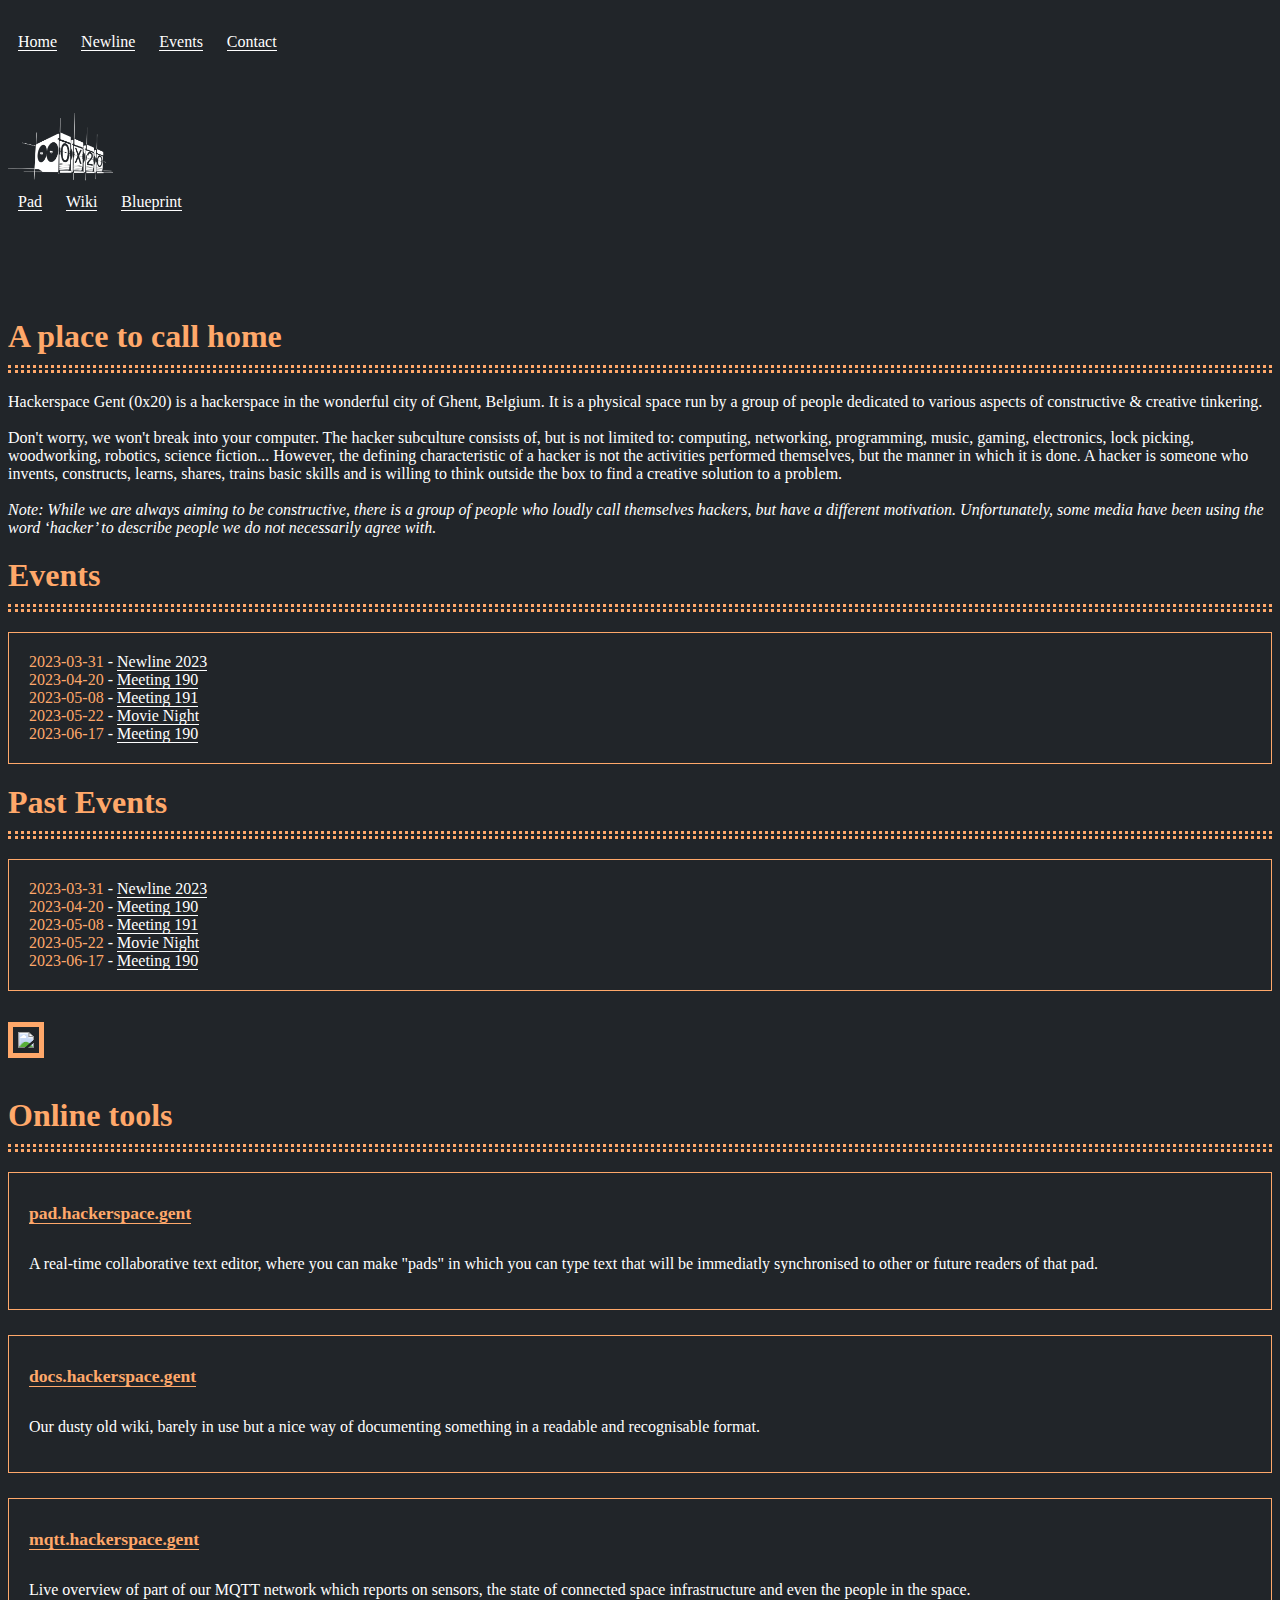
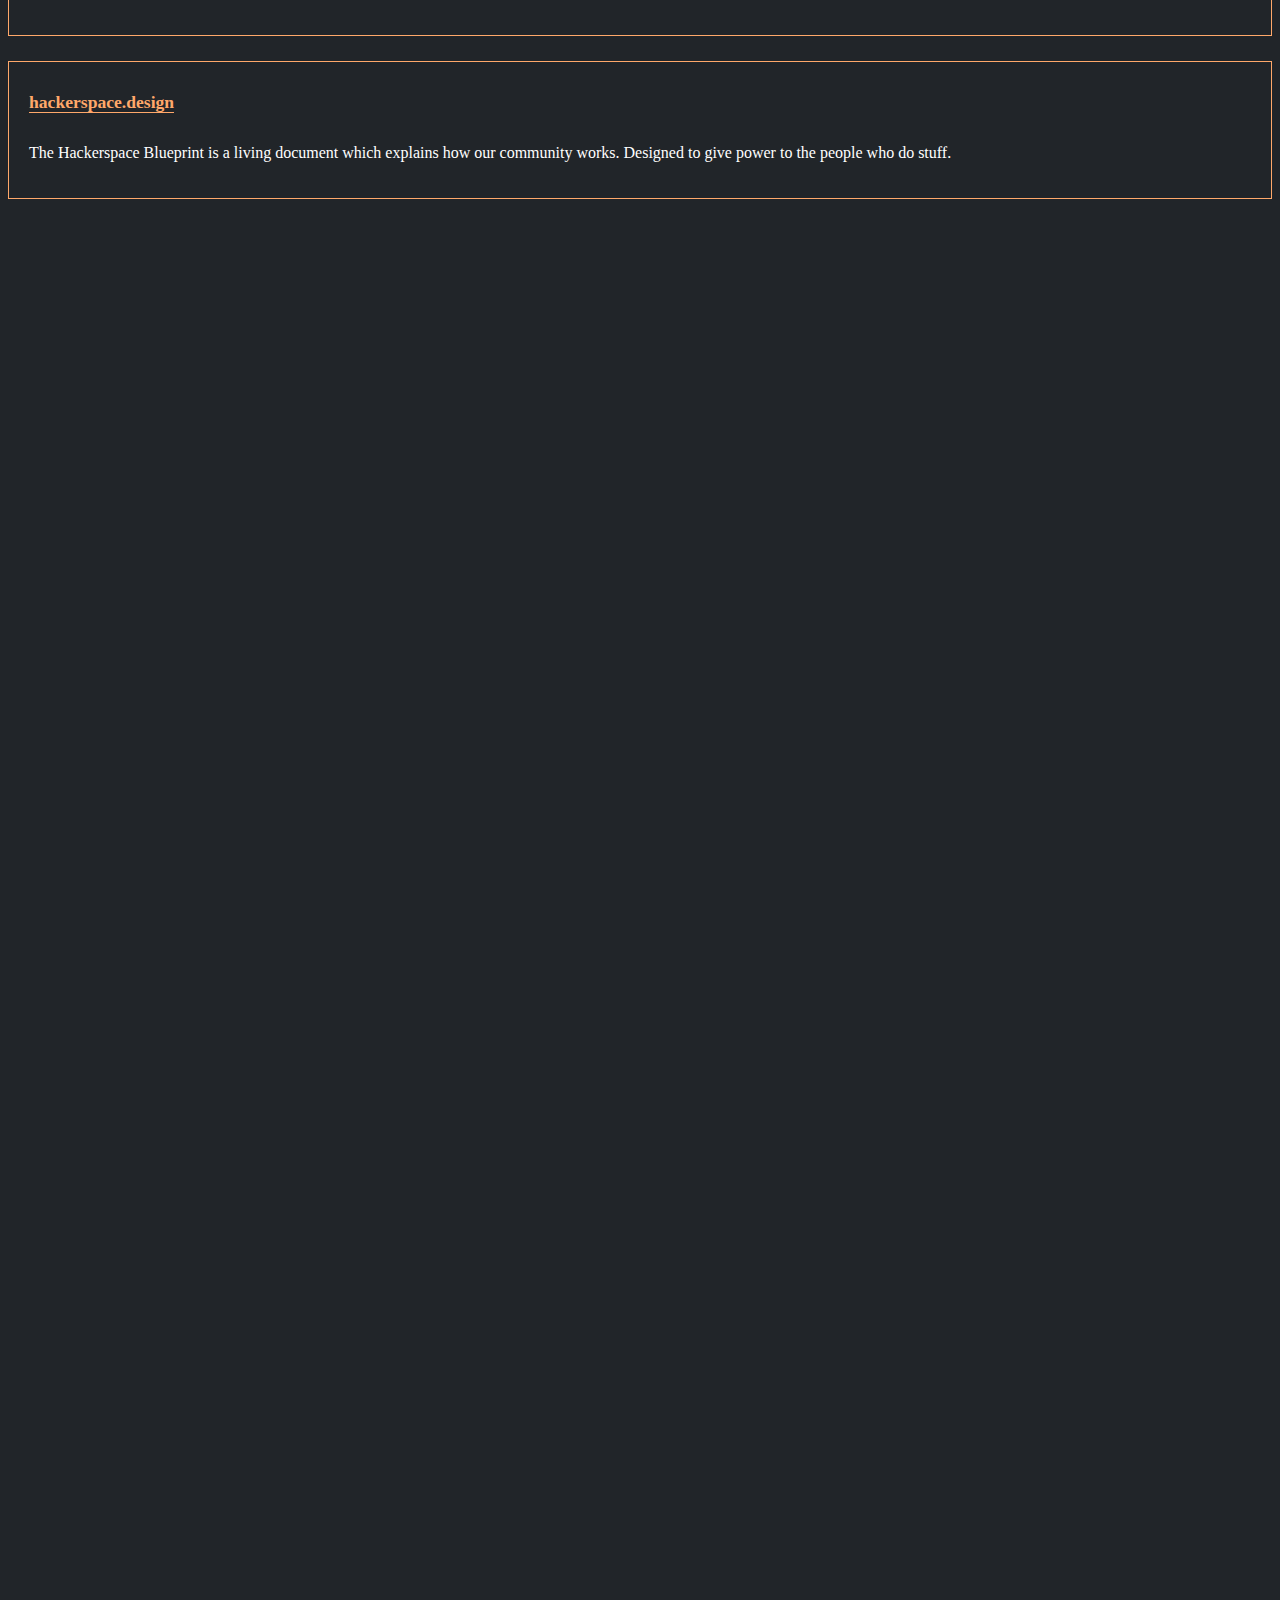
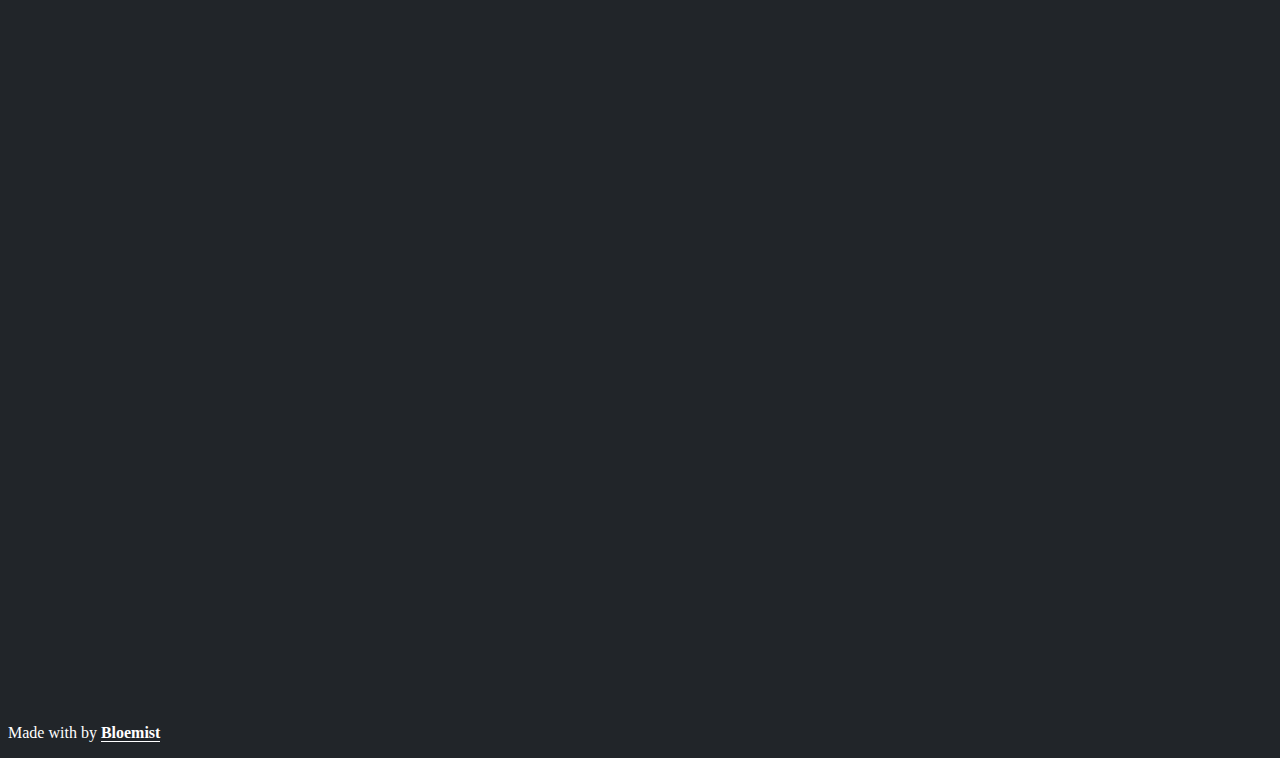
==== index.html @ f92ffec0 "Merge branch 'main' of https://github.com/0x20/website" ====
<!doctype html>
<html>
<head>
<title>hackerspace.gent</title>
<meta name="description" content="Our first page">
<meta name="keywords" content="html tutorial template">
<link href="https://cdn.jsdelivr.net/npm/bootstrap@5.3.0-alpha2/dist/css/bootstrap.min.css" rel="stylesheet" integrity="sha384-aFq/bzH65dt+w6FI2ooMVUpc+21e0SRygnTpmBvdBgSdnuTN7QbdgL+OapgHtvPp" crossorigin="anonymous">
<script src="https://cdn.jsdelivr.net/npm/bootstrap@5.3.0-alpha2/dist/js/bootstrap.bundle.min.js" integrity="sha384-qKXV1j0HvMUeCBQ+QVp7JcfGl760yU08IQ+GpUo5hlbpg51QRiuqHAJz8+BrxE/N" crossorigin="anonymous"></script>
<link href="style.css" rel="stylesheet" crossorigin="anonymous">
<link rel="stylesheet" href="https://maxst.icons8.com/vue-static/landings/line-awesome/line-awesome/1.3.0/css/line-awesome.min.css">
</head>
<body>
<div class="wrapper">
<div class="container sticky-top ">
<div class="header row sticky-top d-flex">
<div class="col-5 align-items-center justify-content-start nav">
	<a href="#">Home</a>
	<a href="#">Newline</a>
	<a href="#">Events</a>
	<a href="#">Contact</a>
</div> 
<div class="col-2 align-items-center justify-content-center nav"><img src="i/0x20i.png"></div> 
<div class="col-5 align-items-center justify-content-end nav">
	<a href="https://pad.hackerspace.gent/">Pad</a>
	<a href="https://docs.hackerspace.gent/">Wiki</a>
	<!-- <a href="#">MQTT</a> -->
	<a href="https://github.com/0x20/hackerspace-blueprint">Blueprint</a> 
</div> 
</div>

</div> 
<div class="container">


<div class="row">

	<div class="col-xl-8 col-md-12">

	<h1>A place to call home</h1>
	<p class="notframed">
		Hackerspace Gent (0x20) is a hackerspace in the wonderful city of Ghent, Belgium. It is a physical space run by a group of people dedicated to various aspects of constructive & creative tinkering. <br><br>
		
		Don't worry, we won't break into your computer. The hacker subculture consists of, but is not limited to: computing, networking, programming, music, gaming, electronics, lock picking, woodworking, robotics, science fiction... However, the defining characteristic of a hacker is not the activities performed themselves, but the manner in which it is done. A hacker is someone who invents, constructs, learns, shares, trains basic skills and is willing to think outside the box to find a creative solution to a problem.
		<br><br>
		<i>Note: While we are always aiming to be constructive, there is a group of people who loudly call themselves hackers, but have a different motivation. Unfortunately, some media have been using the word ‘hacker’ to describe people we do not necessarily agree with.
		</i>
		
	</p>

	</div> 
	<div class="col-xl-4 col-md-12">
	<h1>Events</h1>
	<p class="framed">
		<colored>2023-03-31</colored> - <a href="#">Newline 2023</a><br>
		<colored>2023-04-20</colored> - <a href="#">Meeting 190</a><br>
		<colored>2023-05-08</colored> - <a href="#">Meeting 191</a><br>
		<colored>2023-05-22</colored> - <a href="#">Movie Night</a><br>
		<colored>2023-06-17</colored> - <a href="#">Meeting 190</a><br>
	</p>
	<h1>Past Events</h1>
	<p class="framed">
		<colored>2023-03-31</colored> - <a href="#">Newline 2023</a><br>
		<colored>2023-04-20</colored> - <a href="#">Meeting 190</a><br>
		<colored>2023-05-08</colored> - <a href="#">Meeting 191</a><br>
		<colored>2023-05-22</colored> - <a href="#">Movie Night</a><br>
		<colored>2023-06-17</colored> - <a href="#">Meeting 190</a><br>
	</p>
	
	</div> 

</div> 
<div class="row">
<div class="col-12"><img src="i/space-new.jpg" class="img" style="width:100%;"></div>
	<div class="col-12"><h1>Online tools</h1></div>
	<div class="col-xl-3 col-lg-6 col-md-12" style="margin-bottom:25px;">
		<div class="framed" style="height:100%;">
			<h2><a href="https://pad.hackerspace.gent">pad.hackerspace.gent</a></h2>
			<p>A real-time collaborative text editor, where you can make "pads" in which you can type text that will be immediatly synchronised to other or future readers of that pad.</p>
		</div>
	</div>
	<div class="col-xl-3 col-lg-6 col-md-12" style="margin-bottom:25px;">
		<div class="framed" style="height:100%;">
			<h2><a href="https://docs.hackerspace.gent">docs.hackerspace.gent</a></h2>
			<p>Our dusty old wiki, barely in use but a nice way of documenting something in a readable and recognisable format.</p>
		</div>

	</div>
	<div class="col-xl-3 col-lg-6 col-md-12" style="margin-bottom:25px;">
		<div class="framed" style="height:100%;">
			<h2><a href="https://mqtt.hackerspace.gent">mqtt.hackerspace.gent</a></h2>
			<p>Live overview of part of our MQTT network which reports on sensors, the state of connected space infrastructure and even the people in the space.</p>
		</div>

	</div>
	<div class="col-xl-3 col-lg-6 col-md-12" style="margin-bottom:25px;">
		<div class="framed" style="height:100%;">
			<h2><a href="https://hackerspace.design/">hackerspace.design</a></h2>
			<p>The Hackerspace Blueprint is a living document which explains how our community works. Designed to give power to the people who do stuff.</p>
		</div>

	</div>
</div> 
<div style="height:2000px;"></div>

    <footer class="footer" style="background:transparent;margin-top:100px;">
        <div class="container">
            <div class="footer__copyright">
                <div class="row">
                    <div class="col-lg-12 text-center">
                        <p class="footer__copyright__text">
                            Made with <i class="la la-heart-o"
                                aria-hidden="true"></i> by <a href="https://bloemi.st" target="_blank" style="color:#fff;font-weight:bold;">Bloemist</a>
                        </p>
                    </div>
                </div>
            </div>
        </div>
    </footer>
</div>
</body>
</html>
---- style.css ----
:root {
  --body-bg: #212529;
  --text: #ffffff;
  --accent: #42a4b9;
  --accent: #ea317b;
  --accent: #FFA86A;
}

body {
  --bs-body-font-family: var(--bs-font-monospace);
  --bs-body-line-height: 1.4;
  --bs-body-bg: var(--bs-gray-100);
  background-color:var(--body-bg);
  color:var(--text);
}

a {
	--bs-body-font-family: var(--bs-font-monospace);
	text-decoration: none;
	color:var(--text);
	border-bottom:1px solid var(--text);
}

.col,[class*="col-"]{
	margdin-bottom:25px;
}

.wrapper{
	/*width:90%;*/
	margin:0px auto; 
}

.header{
	padding:25px 0px;
	background-image: linear-gradient(to bottom, rgb(33, 37, 41), rgb(33, 37, 41), rgb(33, 37, 41), rgb(33, 37, 41), rgba(255,0,0,0));
}

.header a{
	margin:0px 10px;
}

.header .nav, .header .nav img{
	height:80px;
}

.framed{
	border: 1px solid var(--accent);
    padding: 20px;
	
}

code,highlight {
    font-feature-settings: normal;
    background: rgba(255,168,106,0.2);
    color: var(--accent);
    padding: 1px 6px;
    margin: 0 2px;
    font-size: .95rem
}
colored {
	color: var(--accent);
}

.img{
	padding:5px;
	border:5px solid var(--accent);
	margin:15px 0px;
}

h1 {
    display: block;
    font-size: 2em;
    margin-block-start: 0.67em;
    margin-block-end: 0.67em;
    margin-inline-start: 0px;
    margin-inline-end: 0px;
    font-weight: bold;
	
	position: relative;
    color: var(--accent);
    margin: 0 0 15px;
    padding-bottom: 15px;
    border-bottom: 3px dotted var(--accent);
	margin:20px 0px;
}

h1:after {
    content: '';
    position: absolute;
    bottom: 2px;
    display: block;
    width: 100%;
    border-bottom: 3px dotted var(--accent);
}

h2 {
    display: block;
    font-size: 1.1em;
    margin-block-start: 0.67em;
    margin-block-end: 0.67em;
    margin-inline-start: 0px;
    margin-inline-end: 0px;
    font-weight: bold;
	
	position: relative;
    color: var(--accent);
    margin: 0 0 15px;
    padding-bottom: 15px;
	margin:10px 0px;
}

h2 a{
	text-decoration: none;
	color:var(--accent);
	border-bottom:1px solid var(--accent);
}

h2:after {
    content: '';
    position: absolute;
    bottom: 2px;
    display: block;
    width: 100%;
}


.footer__copyright__text i {
    color: var(--accent);
}
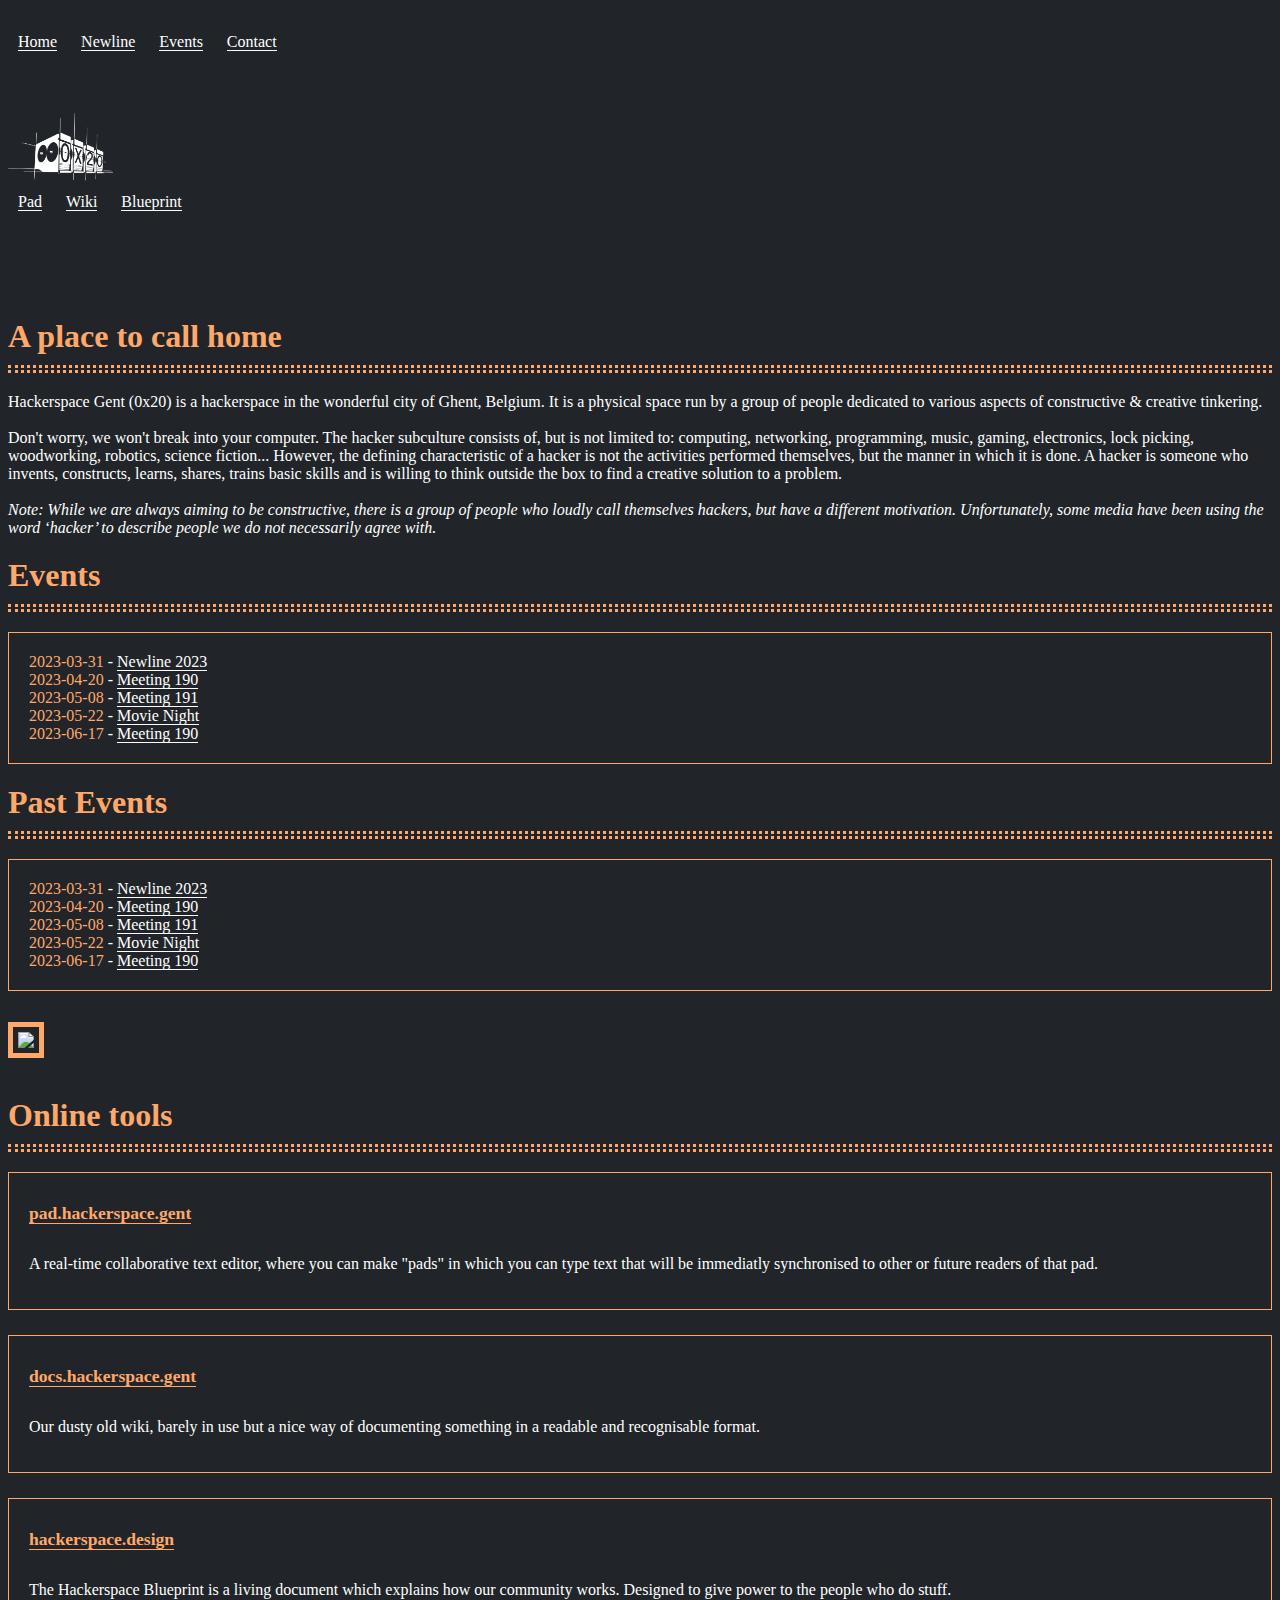
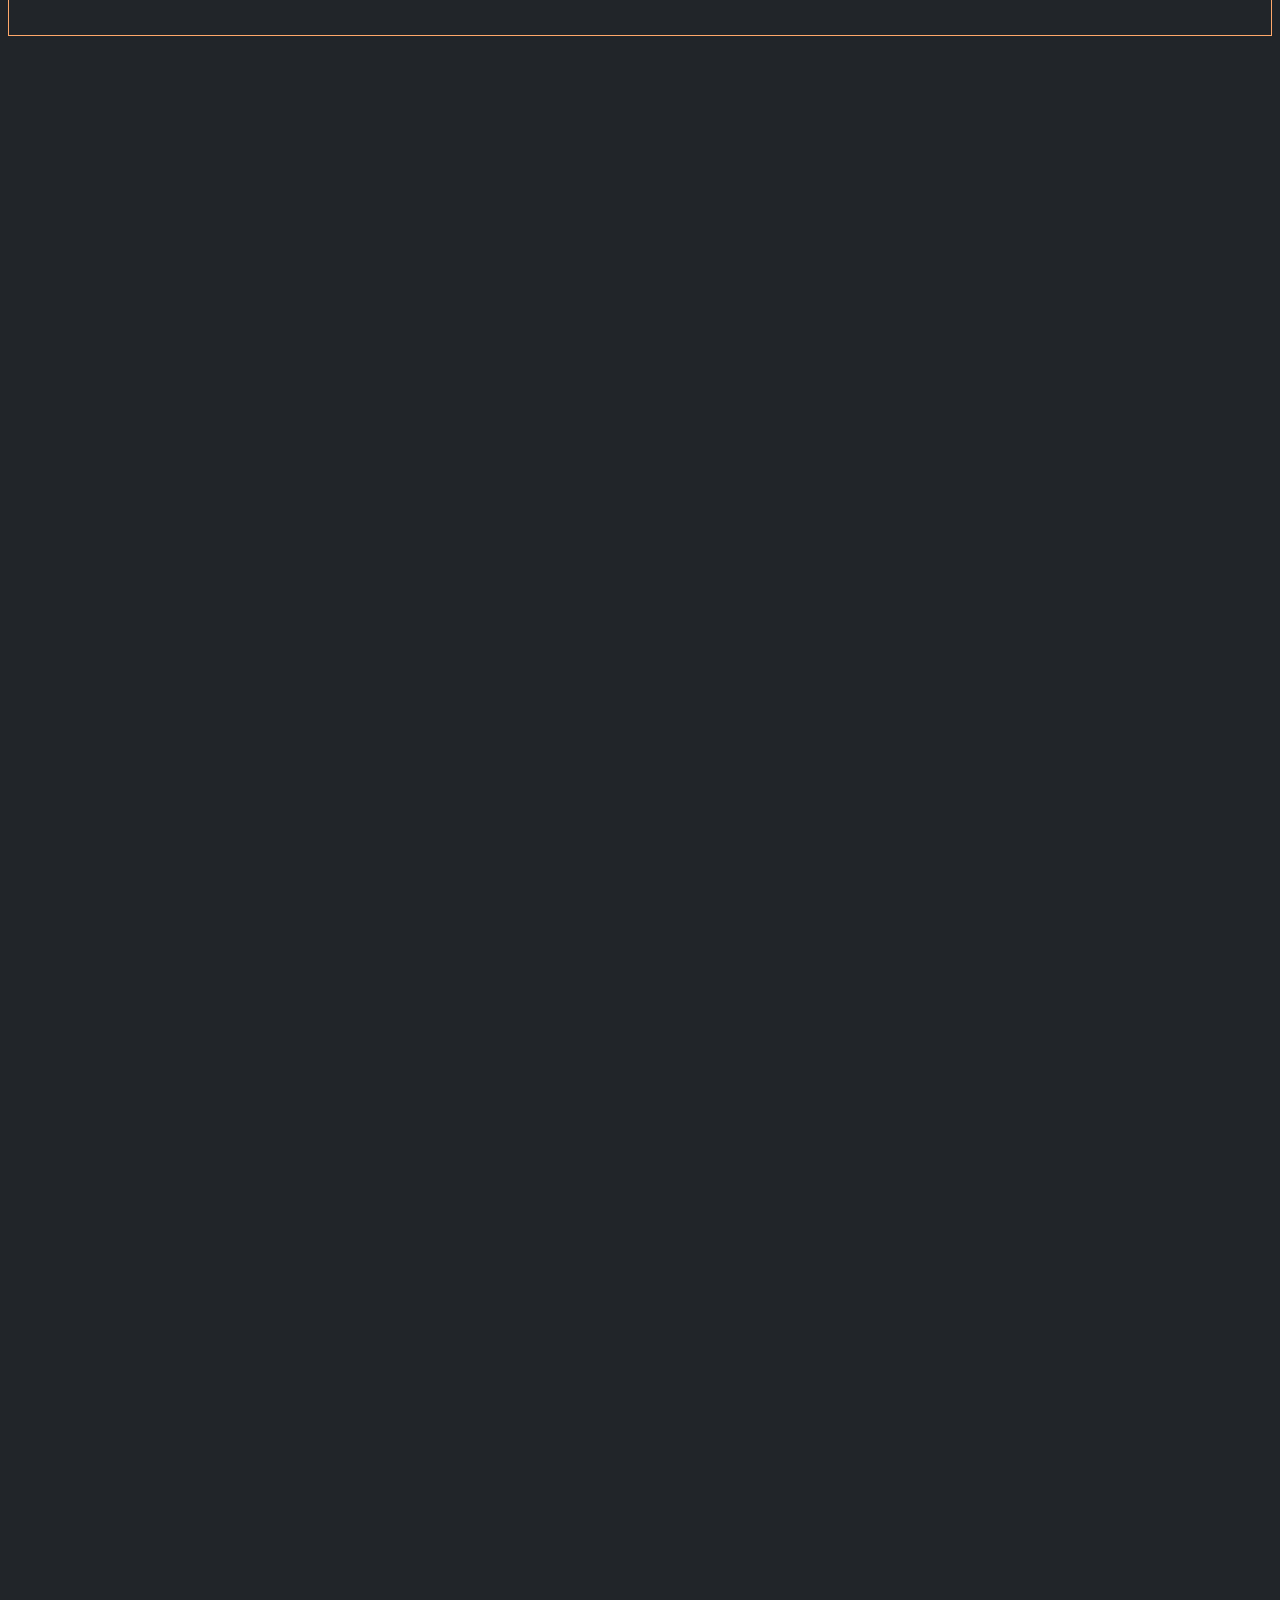
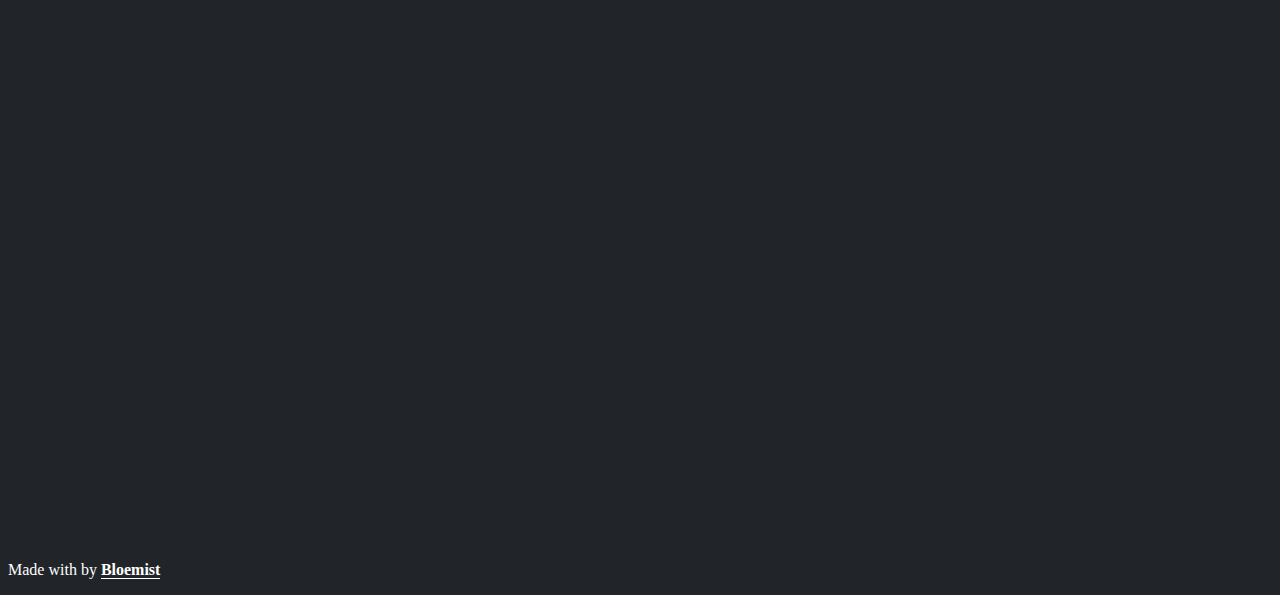
==== commit a8c114a4: "remove block mqtt" ====
--- a/index.html
+++ b/index.html
@@ -72,27 +72,20 @@
 <div class="row">
 <div class="col-12"><img src="i/space-new.jpg" class="img" style="width:100%;"></div>
 	<div class="col-12"><h1>Online tools</h1></div>
-	<div class="col-xl-3 col-lg-6 col-md-12" style="margin-bottom:25px;">
+	<div class="col-xl-4 col-lg-6 col-md-12" style="margin-bottom:25px;">
 		<div class="framed" style="height:100%;">
 			<h2><a href="https://pad.hackerspace.gent">pad.hackerspace.gent</a></h2>
 			<p>A real-time collaborative text editor, where you can make "pads" in which you can type text that will be immediatly synchronised to other or future readers of that pad.</p>
 		</div>
 	</div>
-	<div class="col-xl-3 col-lg-6 col-md-12" style="margin-bottom:25px;">
+	<div class="col-xl-4 col-lg-6 col-md-12" style="margin-bottom:25px;">
 		<div class="framed" style="height:100%;">
 			<h2><a href="https://docs.hackerspace.gent">docs.hackerspace.gent</a></h2>
 			<p>Our dusty old wiki, barely in use but a nice way of documenting something in a readable and recognisable format.</p>
 		</div>
 
 	</div>
-	<div class="col-xl-3 col-lg-6 col-md-12" style="margin-bottom:25px;">
-		<div class="framed" style="height:100%;">
-			<h2><a href="https://mqtt.hackerspace.gent">mqtt.hackerspace.gent</a></h2>
-			<p>Live overview of part of our MQTT network which reports on sensors, the state of connected space infrastructure and even the people in the space.</p>
-		</div>
-
-	</div>
-	<div class="col-xl-3 col-lg-6 col-md-12" style="margin-bottom:25px;">
+	<div class="col-xl-4 col-lg-6 col-md-12" style="margin-bottom:25px;">
 		<div class="framed" style="height:100%;">
 			<h2><a href="https://hackerspace.design/">hackerspace.design</a></h2>
 			<p>The Hackerspace Blueprint is a living document which explains how our community works. Designed to give power to the people who do stuff.</p>
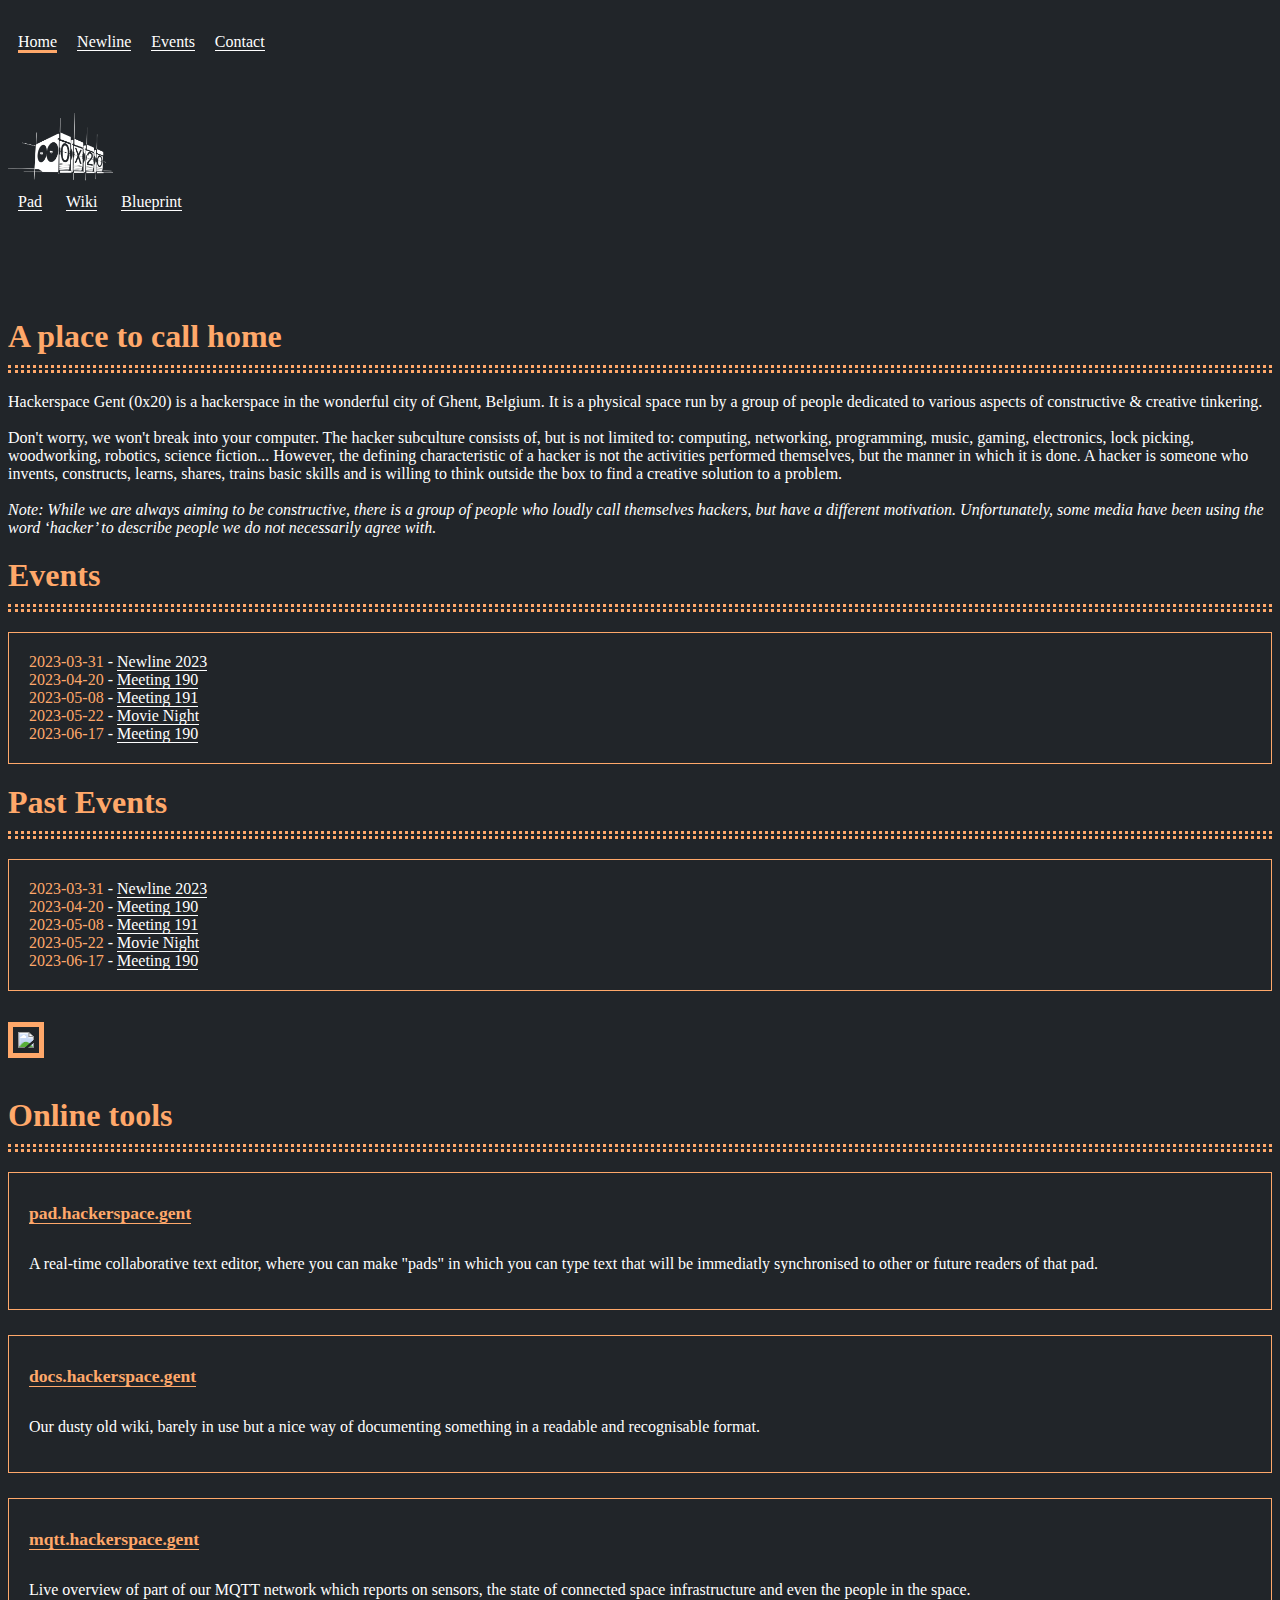
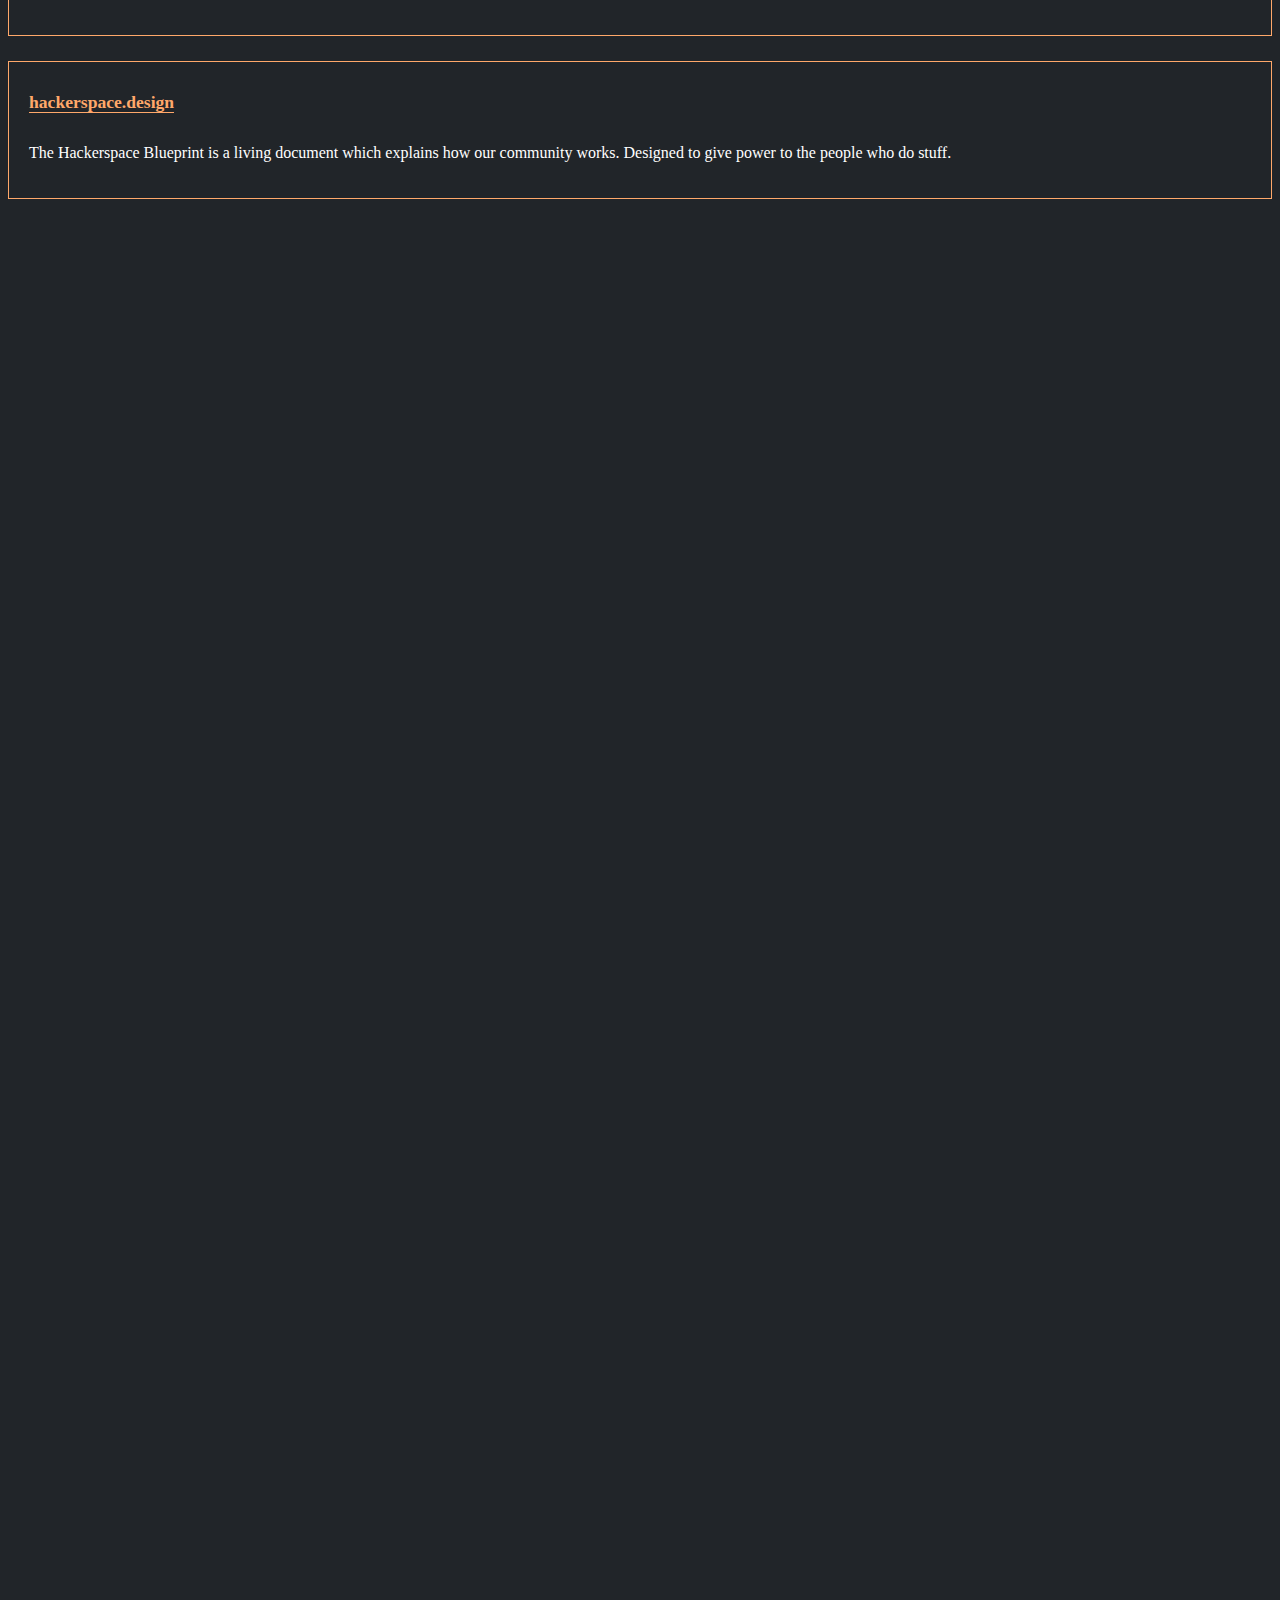
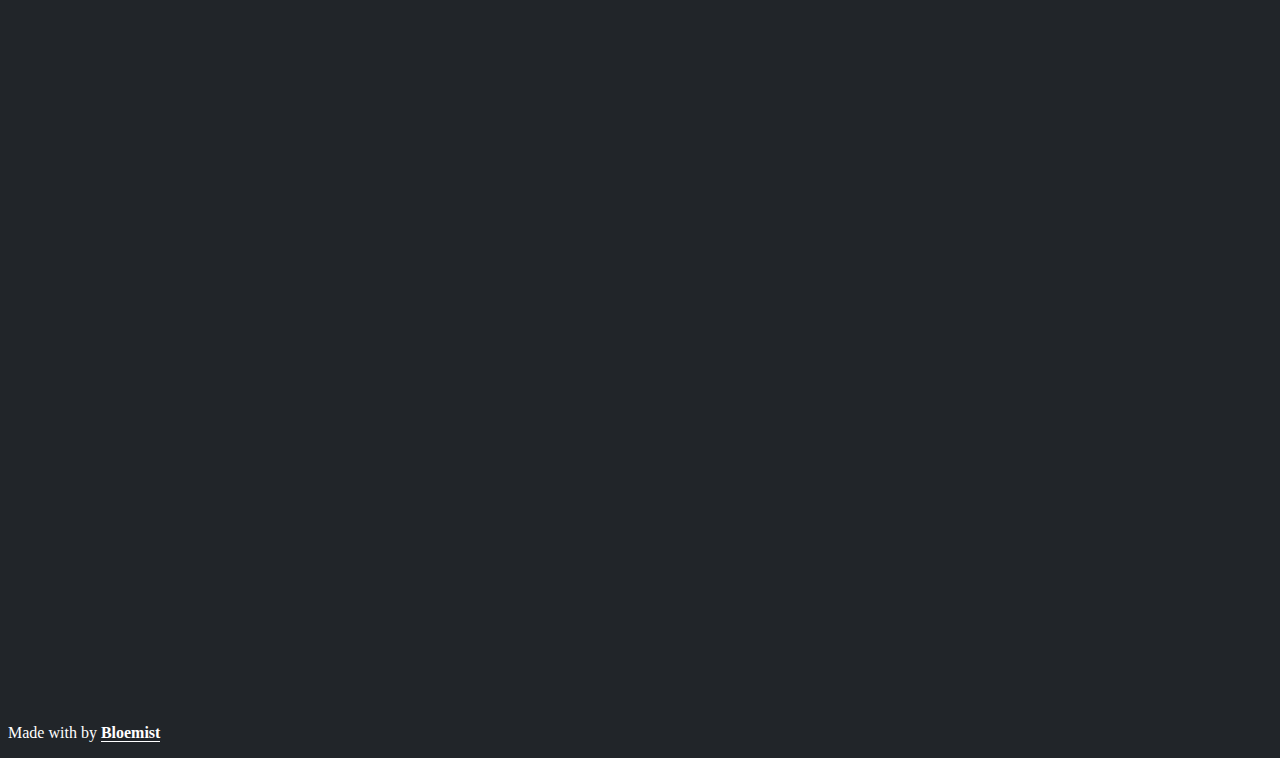
==== commit 6566341e: "Add navbar script" ====
--- a/index.html
+++ b/index.html
@@ -1,114 +1,143 @@
 <!doctype html>
-<html>
+<html lang="en">
 <head>
-<title>hackerspace.gent</title>
-<meta name="description" content="Our first page">
-<meta name="keywords" content="html tutorial template">
-<link href="https://cdn.jsdelivr.net/npm/bootstrap@5.3.0-alpha2/dist/css/bootstrap.min.css" rel="stylesheet" integrity="sha384-aFq/bzH65dt+w6FI2ooMVUpc+21e0SRygnTpmBvdBgSdnuTN7QbdgL+OapgHtvPp" crossorigin="anonymous">
-<script src="https://cdn.jsdelivr.net/npm/bootstrap@5.3.0-alpha2/dist/js/bootstrap.bundle.min.js" integrity="sha384-qKXV1j0HvMUeCBQ+QVp7JcfGl760yU08IQ+GpUo5hlbpg51QRiuqHAJz8+BrxE/N" crossorigin="anonymous"></script>
-<link href="style.css" rel="stylesheet" crossorigin="anonymous">
-<link rel="stylesheet" href="https://maxst.icons8.com/vue-static/landings/line-awesome/line-awesome/1.3.0/css/line-awesome.min.css">
+    <title>hackerspace.gent</title>
+    <meta name="description" content="Our first page">
+    <meta name="keywords" content="html tutorial template">
+    <link href="https://cdn.jsdelivr.net/npm/bootstrap@5.3.0-alpha2/dist/css/bootstrap.min.css" rel="stylesheet"
+        integrity="sha384-aFq/bzH65dt+w6FI2ooMVUpc+21e0SRygnTpmBvdBgSdnuTN7QbdgL+OapgHtvPp" crossorigin="anonymous">
+    <script src="https://cdn.jsdelivr.net/npm/bootstrap@5.3.0-alpha2/dist/js/bootstrap.bundle.min.js"
+        integrity="sha384-qKXV1j0HvMUeCBQ+QVp7JcfGl760yU08IQ+GpUo5hlbpg51QRiuqHAJz8+BrxE/N"
+        crossorigin="anonymous"></script>
+    <link href="style.css" rel="stylesheet" crossorigin="anonymous">
+    <link rel="stylesheet"
+        href="https://maxst.icons8.com/vue-static/landings/line-awesome/line-awesome/1.3.0/css/line-awesome.min.css">
+    <script type="module" src="scripts/script.js"></script>
 </head>
+
 <body>
-<div class="wrapper">
-<div class="container sticky-top ">
-<div class="header row sticky-top d-flex">
-<div class="col-5 align-items-center justify-content-start nav">
-	<a href="#">Home</a>
-	<a href="#">Newline</a>
-	<a href="#">Events</a>
-	<a href="#">Contact</a>
-</div> 
-<div class="col-2 align-items-center justify-content-center nav"><img src="i/0x20i.png"></div> 
-<div class="col-5 align-items-center justify-content-end nav">
-	<a href="https://pad.hackerspace.gent/">Pad</a>
-	<a href="https://docs.hackerspace.gent/">Wiki</a>
-	<!-- <a href="#">MQTT</a> -->
-	<a href="https://github.com/0x20/hackerspace-blueprint">Blueprint</a> 
-</div> 
-</div>
-
-</div> 
-<div class="container">
+    <div class="wrapper">
+        <div class="container sticky-top ">
+            <div class="header row sticky-top d-flex">
+                <div data-active="Home" id="navbar" class="col-5 align-items-center justify-content-start nav">
+                    <!-- Will fill automatically -->
+                </div> 
 
 
-<div class="row">
+                <div class="col-2 align-items-center justify-content-center nav"><img src="i/0x20i.png"></div>
+                <div class="col-5 align-items-center justify-content-end nav">
+                    <a href="https://pad.hackerspace.gent/">Pad</a>
+                    <a href="https://docs.hackerspace.gent/">Wiki</a>
+                    <!-- <a href="#">MQTT</a> -->
+                    <a href="https://github.com/0x20/hackerspace-blueprint">Blueprint</a>
+                </div>
+            </div>
 
-	<div class="col-xl-8 col-md-12">
+        </div>
+        <div class="container">
 
-	<h1>A place to call home</h1>
-	<p class="notframed">
-		Hackerspace Gent (0x20) is a hackerspace in the wonderful city of Ghent, Belgium. It is a physical space run by a group of people dedicated to various aspects of constructive & creative tinkering. <br><br>
-		
-		Don't worry, we won't break into your computer. The hacker subculture consists of, but is not limited to: computing, networking, programming, music, gaming, electronics, lock picking, woodworking, robotics, science fiction... However, the defining characteristic of a hacker is not the activities performed themselves, but the manner in which it is done. A hacker is someone who invents, constructs, learns, shares, trains basic skills and is willing to think outside the box to find a creative solution to a problem.
-		<br><br>
-		<i>Note: While we are always aiming to be constructive, there is a group of people who loudly call themselves hackers, but have a different motivation. Unfortunately, some media have been using the word ‘hacker’ to describe people we do not necessarily agree with.
-		</i>
-		
-	</p>
 
-	</div> 
-	<div class="col-xl-4 col-md-12">
-	<h1>Events</h1>
-	<p class="framed">
-		<colored>2023-03-31</colored> - <a href="#">Newline 2023</a><br>
-		<colored>2023-04-20</colored> - <a href="#">Meeting 190</a><br>
-		<colored>2023-05-08</colored> - <a href="#">Meeting 191</a><br>
-		<colored>2023-05-22</colored> - <a href="#">Movie Night</a><br>
-		<colored>2023-06-17</colored> - <a href="#">Meeting 190</a><br>
-	</p>
-	<h1>Past Events</h1>
-	<p class="framed">
-		<colored>2023-03-31</colored> - <a href="#">Newline 2023</a><br>
-		<colored>2023-04-20</colored> - <a href="#">Meeting 190</a><br>
-		<colored>2023-05-08</colored> - <a href="#">Meeting 191</a><br>
-		<colored>2023-05-22</colored> - <a href="#">Movie Night</a><br>
-		<colored>2023-06-17</colored> - <a href="#">Meeting 190</a><br>
-	</p>
-	
-	</div> 
+            <div class="row">
 
-</div> 
-<div class="row">
-<div class="col-12"><img src="i/space-new.jpg" class="img" style="width:100%;"></div>
-	<div class="col-12"><h1>Online tools</h1></div>
-	<div class="col-xl-4 col-lg-6 col-md-12" style="margin-bottom:25px;">
-		<div class="framed" style="height:100%;">
-			<h2><a href="https://pad.hackerspace.gent">pad.hackerspace.gent</a></h2>
-			<p>A real-time collaborative text editor, where you can make "pads" in which you can type text that will be immediatly synchronised to other or future readers of that pad.</p>
-		</div>
-	</div>
-	<div class="col-xl-4 col-lg-6 col-md-12" style="margin-bottom:25px;">
-		<div class="framed" style="height:100%;">
-			<h2><a href="https://docs.hackerspace.gent">docs.hackerspace.gent</a></h2>
-			<p>Our dusty old wiki, barely in use but a nice way of documenting something in a readable and recognisable format.</p>
-		</div>
+                <div class="col-xl-8 col-md-12">
 
-	</div>
-	<div class="col-xl-4 col-lg-6 col-md-12" style="margin-bottom:25px;">
-		<div class="framed" style="height:100%;">
-			<h2><a href="https://hackerspace.design/">hackerspace.design</a></h2>
-			<p>The Hackerspace Blueprint is a living document which explains how our community works. Designed to give power to the people who do stuff.</p>
-		</div>
+                    <h1>A place to call home</h1>
+                    <p class="notframed">
+                        Hackerspace Gent (0x20) is a hackerspace in the wonderful city of Ghent, Belgium. It is a
+                        physical space run by a group of people dedicated to various aspects of constructive & creative
+                        tinkering. <br><br>
 
-	</div>
-</div> 
-<div style="height:2000px;"></div>
+                        Don't worry, we won't break into your computer. The hacker subculture consists of, but is not
+                        limited to: computing, networking, programming, music, gaming, electronics, lock picking,
+                        woodworking, robotics, science fiction... However, the defining characteristic of a hacker is
+                        not the activities performed themselves, but the manner in which it is done. A hacker is someone
+                        who invents, constructs, learns, shares, trains basic skills and is willing to think outside the
+                        box to find a creative solution to a problem.
+                        <br><br>
+                        <i>Note: While we are always aiming to be constructive, there is a group of people who loudly
+                            call themselves hackers, but have a different motivation. Unfortunately, some media have
+                            been using the word ‘hacker’ to describe people we do not necessarily agree with.
+                        </i>
 
-    <footer class="footer" style="background:transparent;margin-top:100px;">
-        <div class="container">
-            <div class="footer__copyright">
-                <div class="row">
-                    <div class="col-lg-12 text-center">
-                        <p class="footer__copyright__text">
-                            Made with <i class="la la-heart-o"
-                                aria-hidden="true"></i> by <a href="https://bloemi.st" target="_blank" style="color:#fff;font-weight:bold;">Bloemist</a>
-                        </p>
+                    </p>
+
+                </div>
+                <div class="col-xl-4 col-md-12">
+                    <h1>Events</h1>
+                    <p class="framed">
+                        <colored>2023-03-31</colored> - <a href="#">Newline 2023</a><br>
+                        <colored>2023-04-20</colored> - <a href="#">Meeting 190</a><br>
+                        <colored>2023-05-08</colored> - <a href="#">Meeting 191</a><br>
+                        <colored>2023-05-22</colored> - <a href="#">Movie Night</a><br>
+                        <colored>2023-06-17</colored> - <a href="#">Meeting 190</a><br>
+                    </p>
+                    <h1>Past Events</h1>
+                    <p class="framed">
+                        <colored>2023-03-31</colored> - <a href="#">Newline 2023</a><br>
+                        <colored>2023-04-20</colored> - <a href="#">Meeting 190</a><br>
+                        <colored>2023-05-08</colored> - <a href="#">Meeting 191</a><br>
+                        <colored>2023-05-22</colored> - <a href="#">Movie Night</a><br>
+                        <colored>2023-06-17</colored> - <a href="#">Meeting 190</a><br>
+                    </p>
+
+                </div>
+
+            </div>
+            <div class="row">
+                <div class="col-12"><img src="i/space-new.jpg" class="img" style="width:100%;"></div>
+                <div class="col-12">
+                    <h1>Online tools</h1>
+                </div>
+                <div class="col-xl-3 col-lg-6 col-md-12" style="margin-bottom:25px;">
+                    <div class="framed" style="height:100%;">
+                        <h2><a href="https://pad.hackerspace.gent">pad.hackerspace.gent</a></h2>
+                        <p>A real-time collaborative text editor, where you can make "pads" in which you can type text
+                            that will be immediatly synchronised to other or future readers of that pad.</p>
                     </div>
                 </div>
+                <div class="col-xl-3 col-lg-6 col-md-12" style="margin-bottom:25px;">
+                    <div class="framed" style="height:100%;">
+                        <h2><a href="https://docs.hackerspace.gent">docs.hackerspace.gent</a></h2>
+                        <p>Our dusty old wiki, barely in use but a nice way of documenting something in a readable and
+                            recognisable format.</p>
+                    </div>
+
+                </div>
+                <div class="col-xl-3 col-lg-6 col-md-12" style="margin-bottom:25px;">
+                    <div class="framed" style="height:100%;">
+                        <h2><a href="https://mqtt.hackerspace.gent">mqtt.hackerspace.gent</a></h2>
+                        <p>Live overview of part of our MQTT network which reports on sensors, the state of connected
+                            space infrastructure and even the people in the space.</p>
+                    </div>
+
+                </div>
+                <div class="col-xl-3 col-lg-6 col-md-12" style="margin-bottom:25px;">
+                    <div class="framed" style="height:100%;">
+                        <h2><a href="https://hackerspace.design/">hackerspace.design</a></h2>
+                        <p>The Hackerspace Blueprint is a living document which explains how our community works.
+                            Designed to give power to the people who do stuff.</p>
+                    </div>
+
+                </div>
             </div>
+            <div style="height:2000px;"></div>
+
+            <footer class="footer" style="background:transparent;margin-top:100px;">
+                <div class="container">
+                    <div class="footer__copyright">
+                        <div class="row">
+                            <div class="col-lg-12 text-center">
+                                <p class="footer__copyright__text">
+                                    Made with <i class="la la-heart-o" aria-hidden="true"></i> by <a
+                                        href="https://bloemi.st" target="_blank"
+                                        style="color:#fff;font-weight:bold;">Bloemist</a>
+                                </p>
+                            </div>
+                        </div>
+                    </div>
+                </div>
+            </footer>
         </div>
-    </footer>
-</div>
 </body>
-</html>
+
+</html>--- a/style.css
+++ b/style.css
@@ -126,4 +126,9 @@
 
 .footer__copyright__text i {
     color: var(--accent);
-}+}
+
+/* For the active nav tab */
+a.active {
+    border-bottom: 3px solid #FFA86A; /* Orange line for active tab */
+}
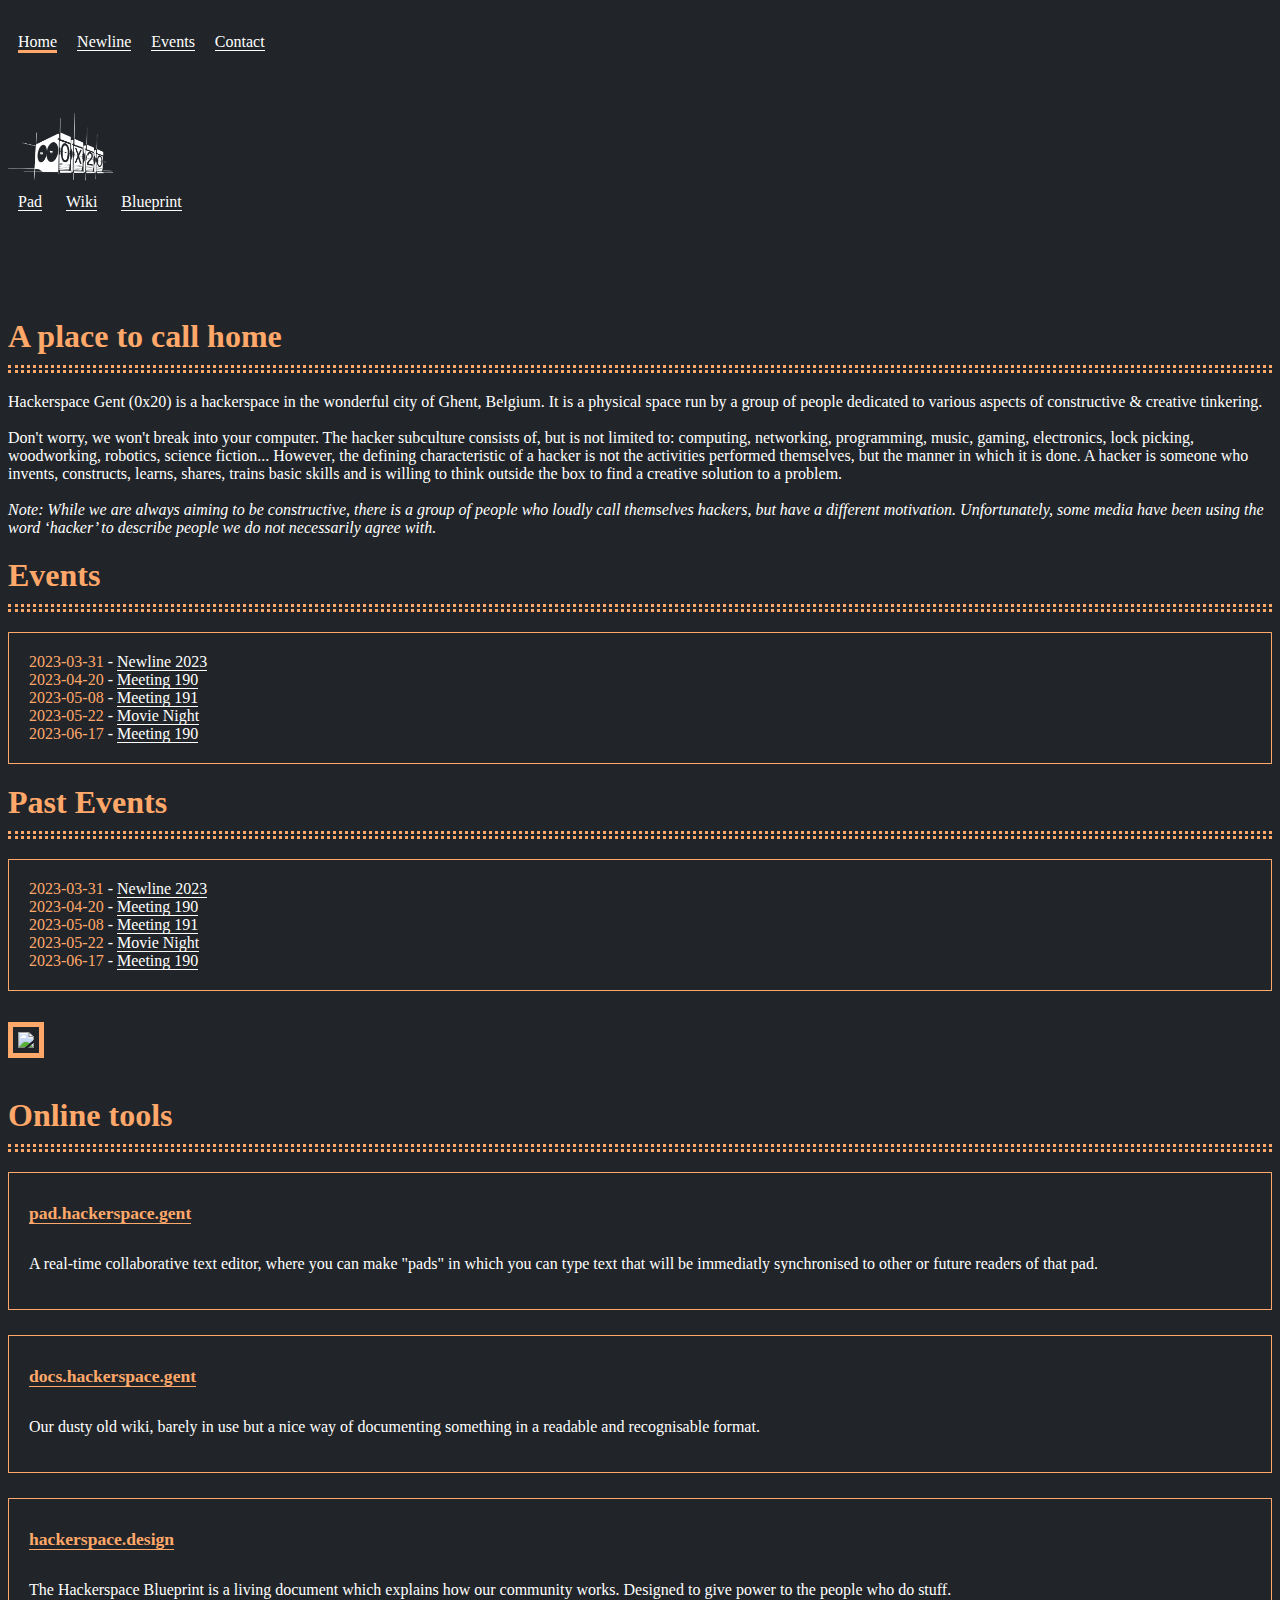
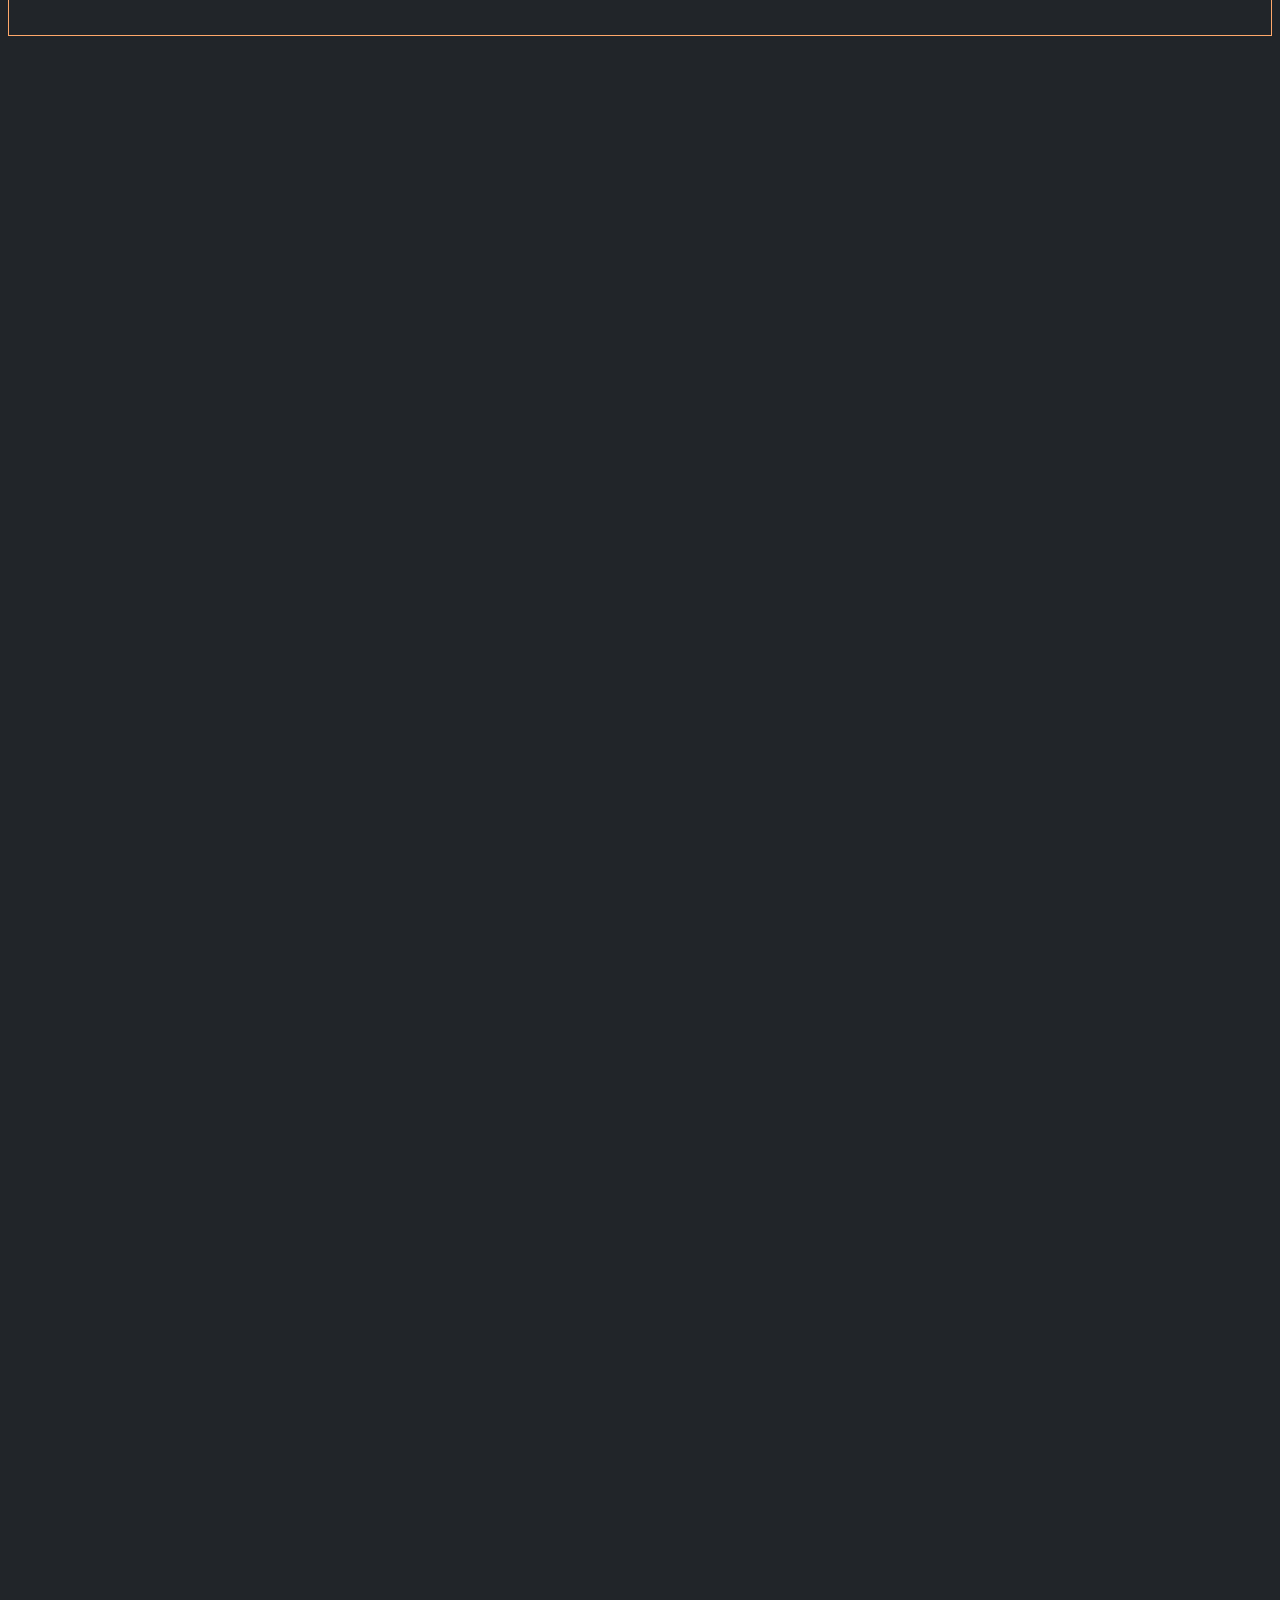
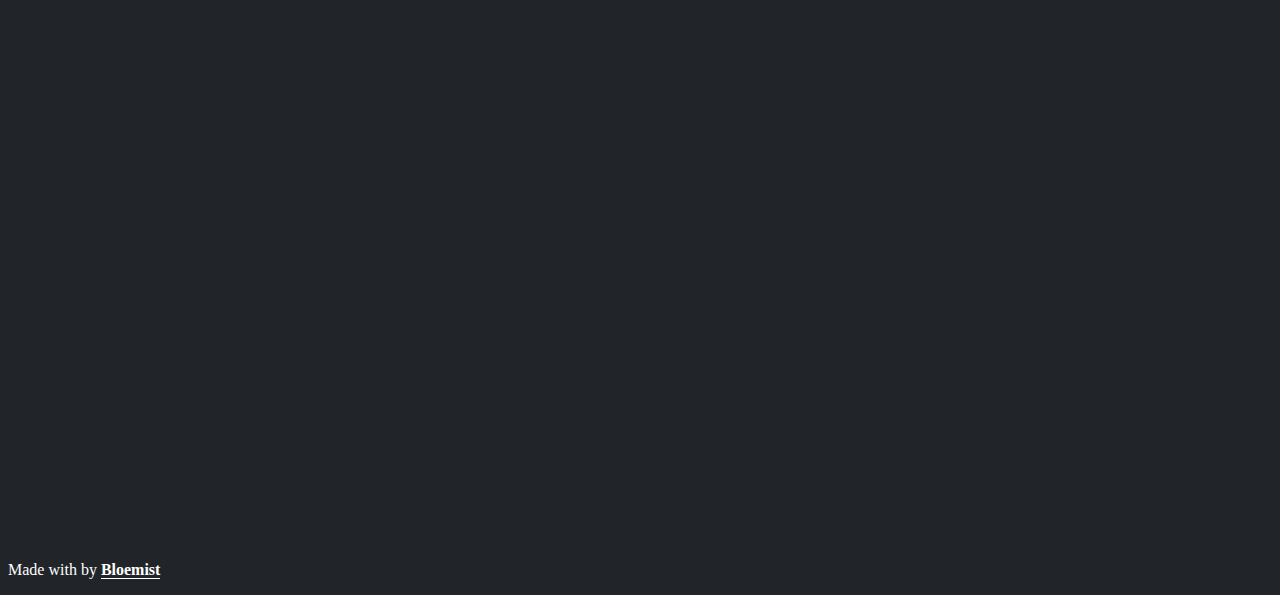
==== commit 086c9fe3: "resolve merge" ====
--- a/index.html
+++ b/index.html
@@ -88,14 +88,14 @@
                 <div class="col-12">
                     <h1>Online tools</h1>
                 </div>
-                <div class="col-xl-3 col-lg-6 col-md-12" style="margin-bottom:25px;">
+                <div class="col-xl-4 col-lg-6 col-md-12" style="margin-bottom:25px;">
                     <div class="framed" style="height:100%;">
                         <h2><a href="https://pad.hackerspace.gent">pad.hackerspace.gent</a></h2>
                         <p>A real-time collaborative text editor, where you can make "pads" in which you can type text
                             that will be immediatly synchronised to other or future readers of that pad.</p>
                     </div>
                 </div>
-                <div class="col-xl-3 col-lg-6 col-md-12" style="margin-bottom:25px;">
+                <div class="col-xl-4 col-lg-6 col-md-12" style="margin-bottom:25px;">
                     <div class="framed" style="height:100%;">
                         <h2><a href="https://docs.hackerspace.gent">docs.hackerspace.gent</a></h2>
                         <p>Our dusty old wiki, barely in use but a nice way of documenting something in a readable and
@@ -103,15 +103,7 @@
                     </div>
 
                 </div>
-                <div class="col-xl-3 col-lg-6 col-md-12" style="margin-bottom:25px;">
-                    <div class="framed" style="height:100%;">
-                        <h2><a href="https://mqtt.hackerspace.gent">mqtt.hackerspace.gent</a></h2>
-                        <p>Live overview of part of our MQTT network which reports on sensors, the state of connected
-                            space infrastructure and even the people in the space.</p>
-                    </div>
-
-                </div>
-                <div class="col-xl-3 col-lg-6 col-md-12" style="margin-bottom:25px;">
+                <div class="col-xl-4 col-lg-6 col-md-12" style="margin-bottom:25px;">
                     <div class="framed" style="height:100%;">
                         <h2><a href="https://hackerspace.design/">hackerspace.design</a></h2>
                         <p>The Hackerspace Blueprint is a living document which explains how our community works.
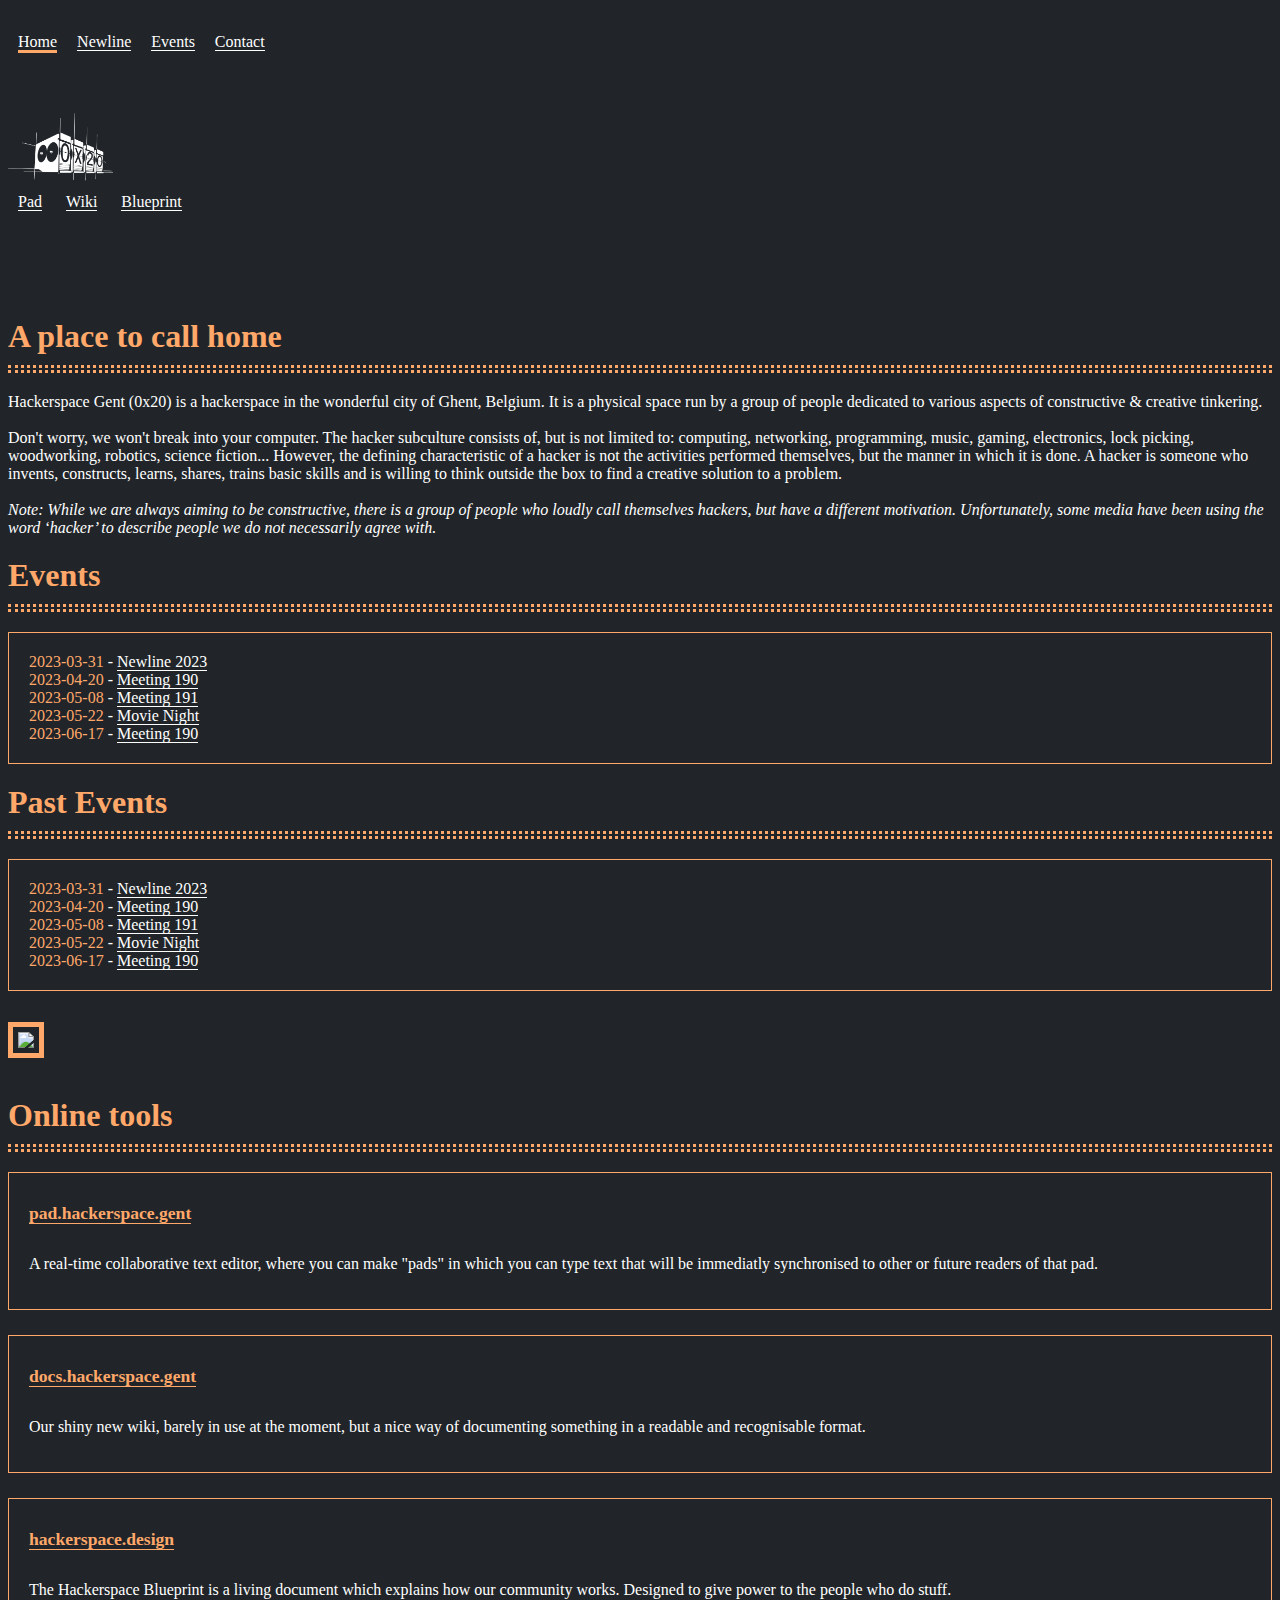
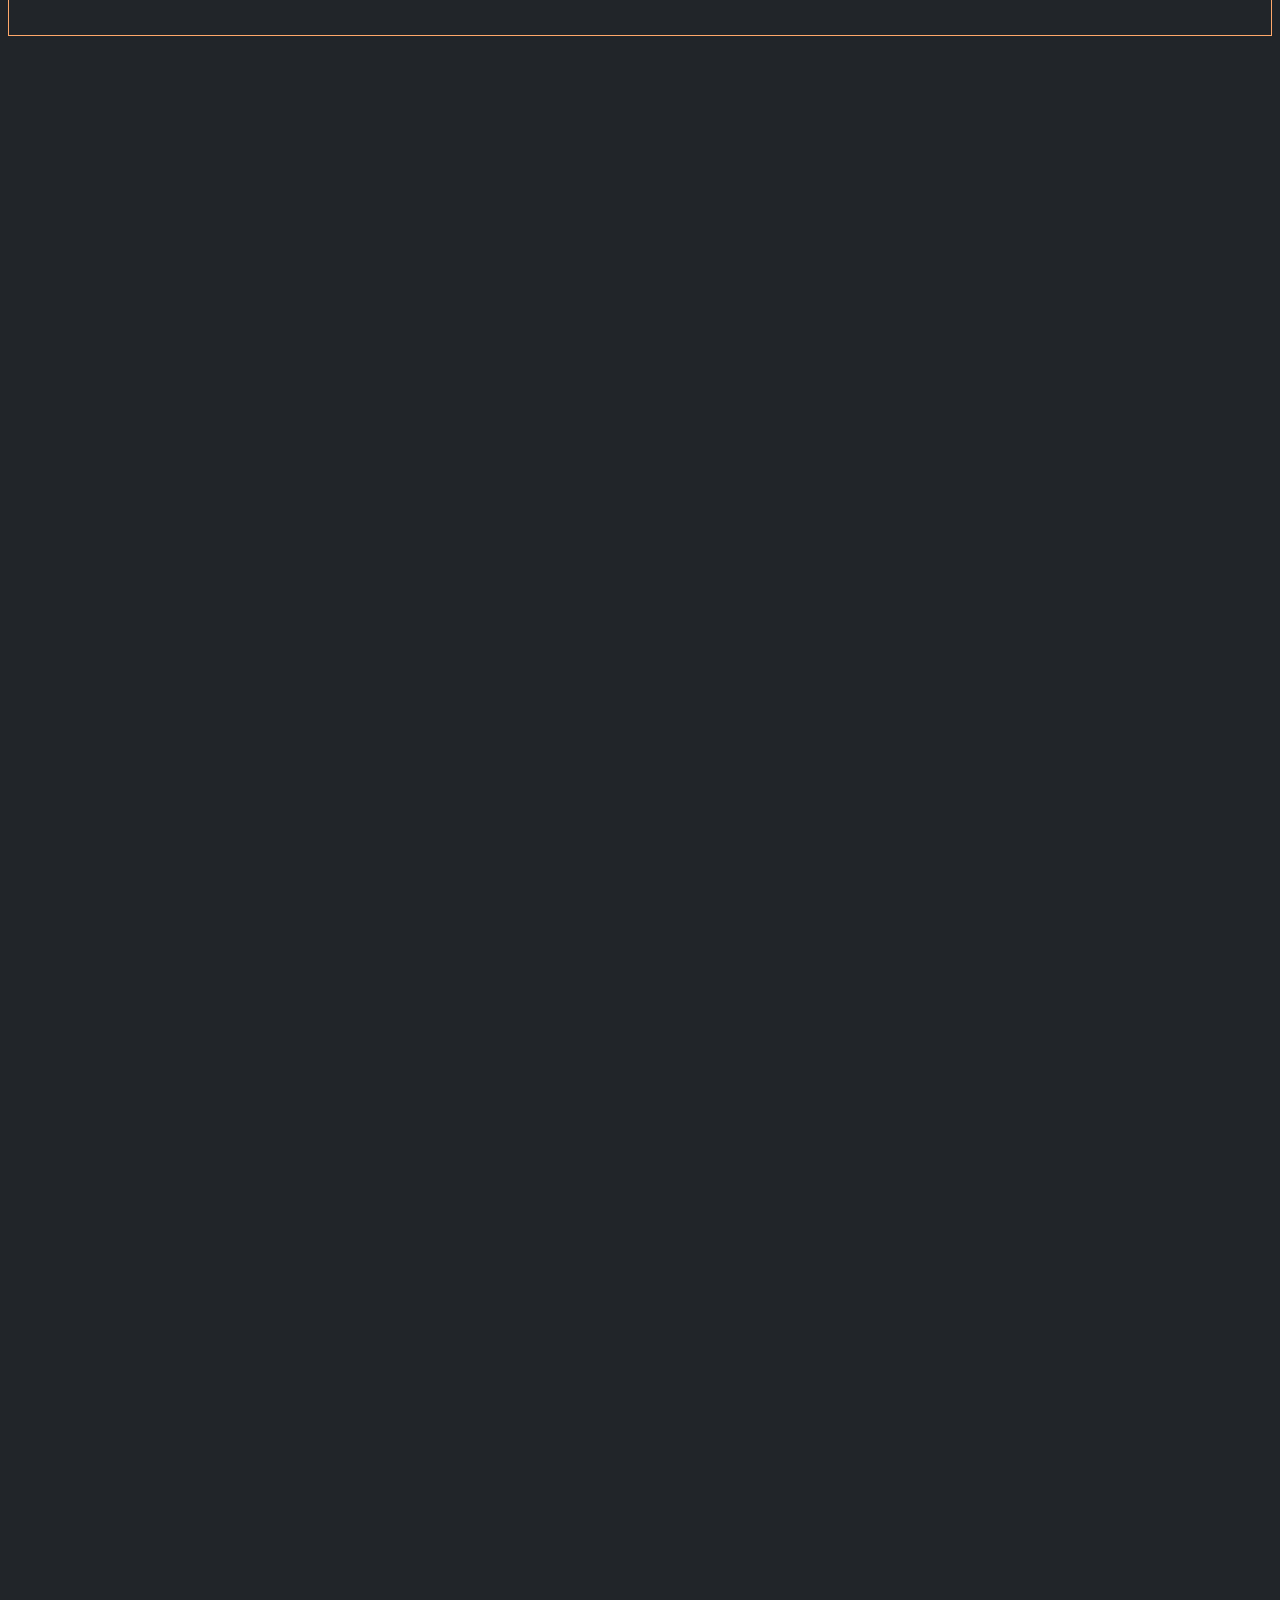
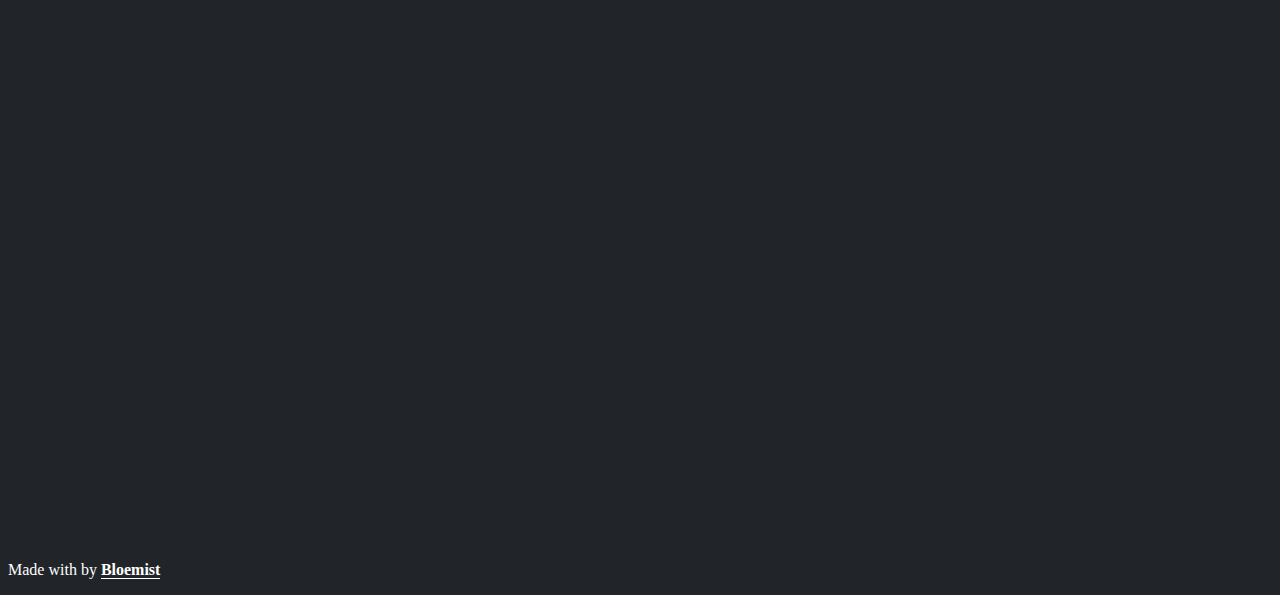
==== commit c35fcf8a: "The docs is not rusty nor old anymore" ====
--- a/index.html
+++ b/index.html
@@ -98,7 +98,7 @@
                 <div class="col-xl-4 col-lg-6 col-md-12" style="margin-bottom:25px;">
                     <div class="framed" style="height:100%;">
                         <h2><a href="https://docs.hackerspace.gent">docs.hackerspace.gent</a></h2>
-                        <p>Our dusty old wiki, barely in use but a nice way of documenting something in a readable and
+                        <p>Our shiny new wiki, barely in use at the moment, but a nice way of documenting something in a readable and
                             recognisable format.</p>
                     </div>
 
@@ -132,4 +132,4 @@
         </div>
 </body>
 
-</html>+</html>
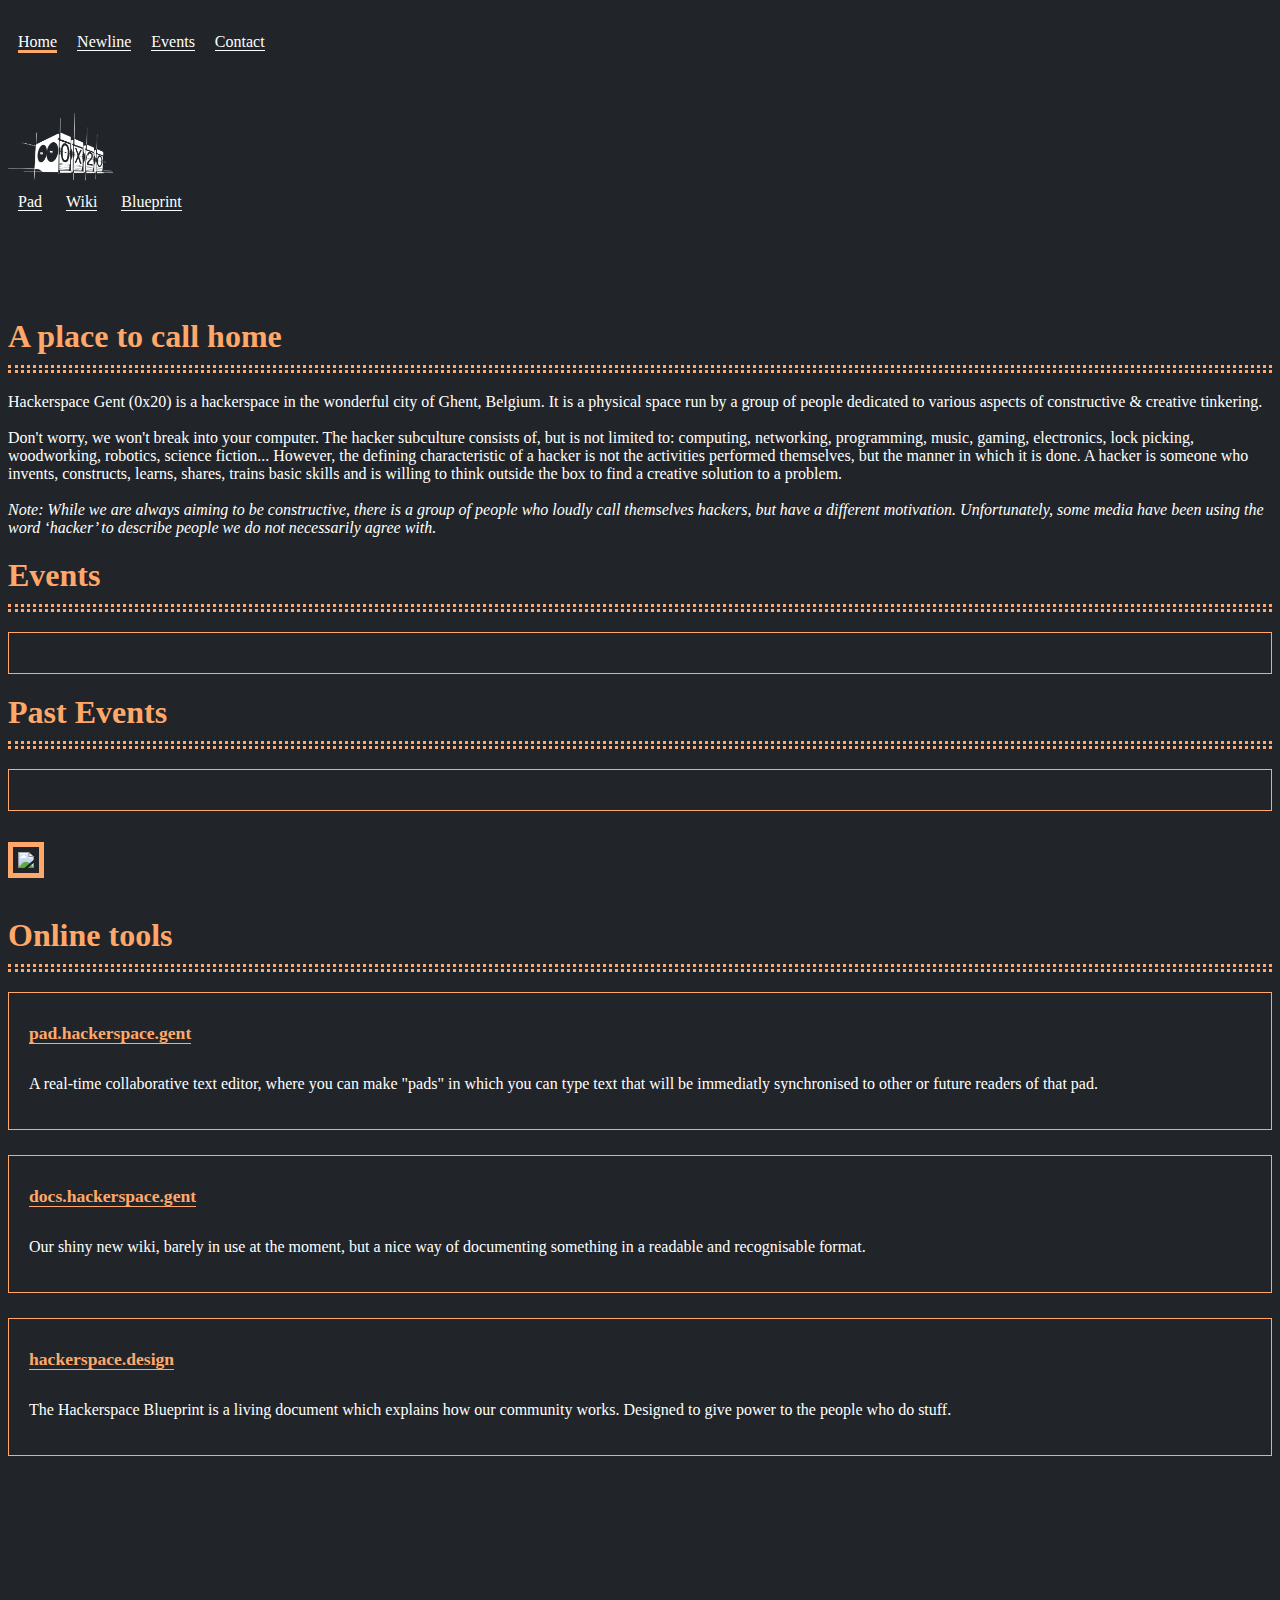
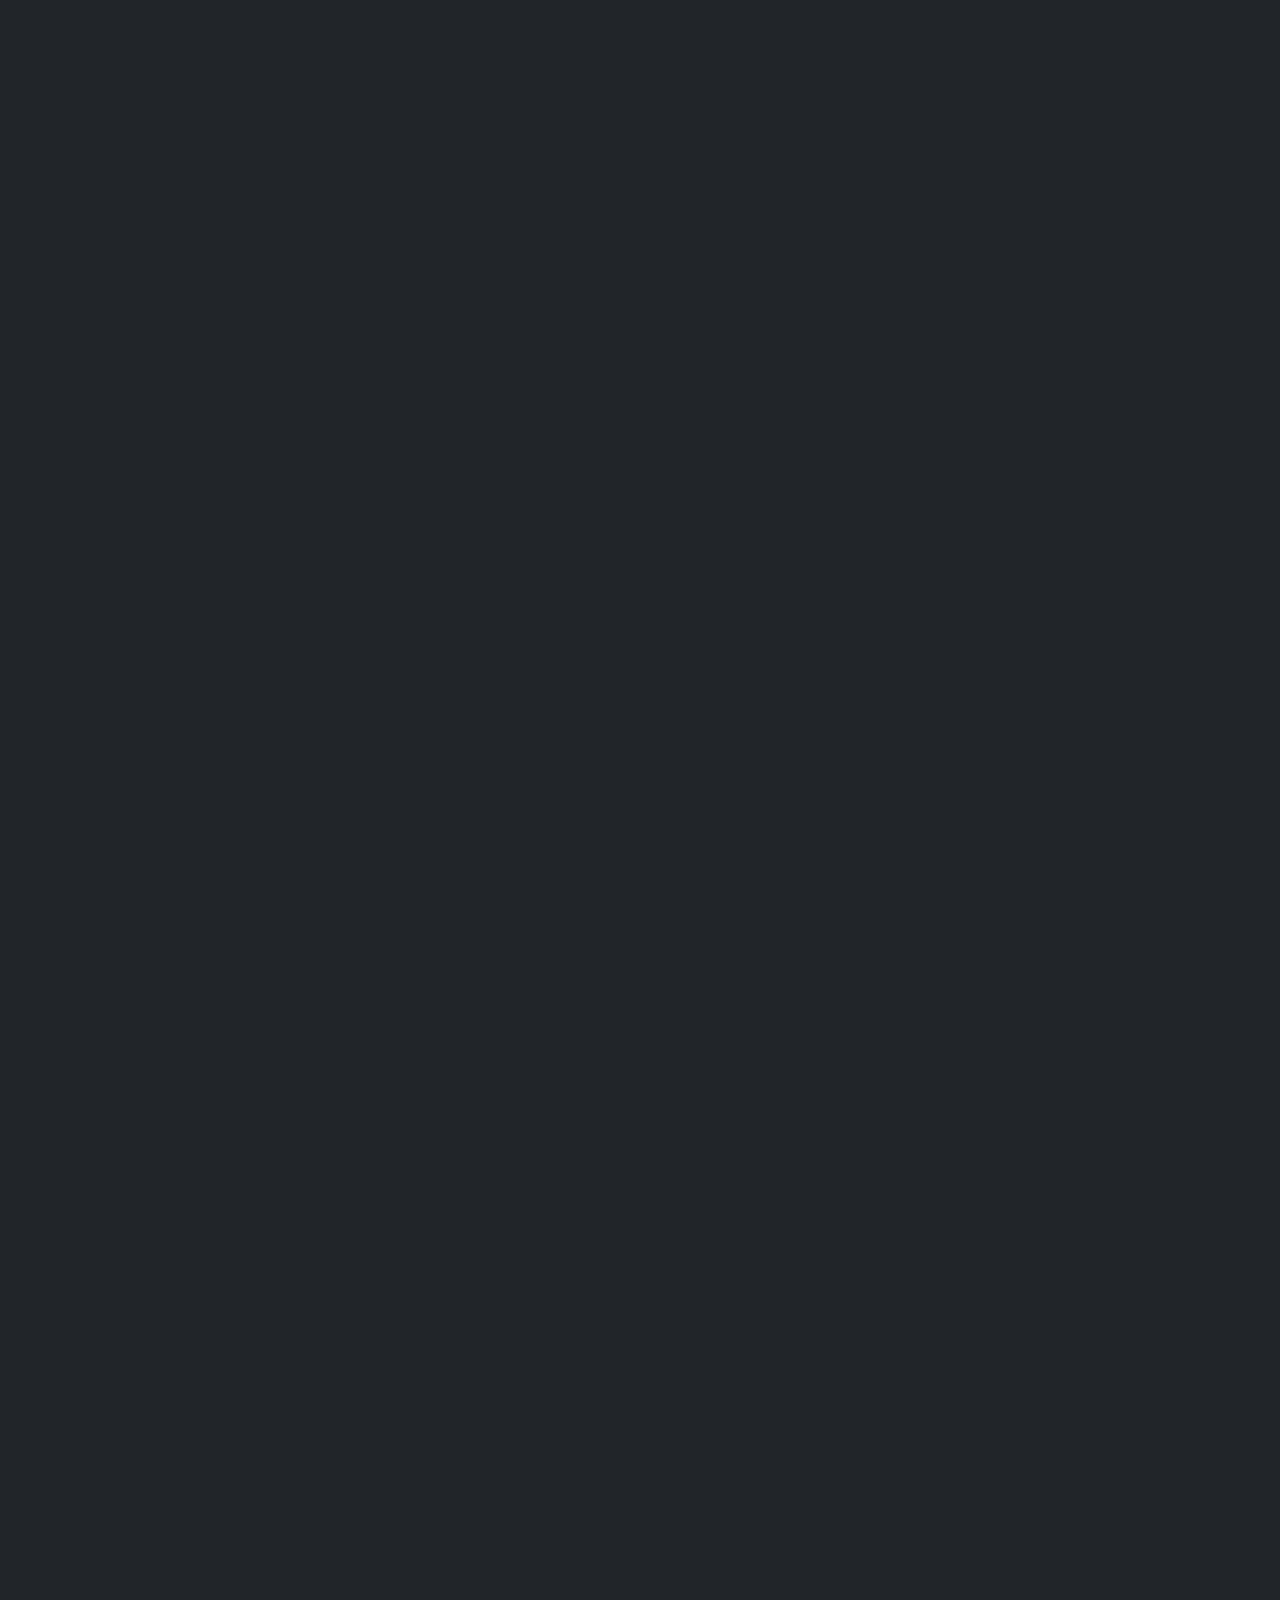
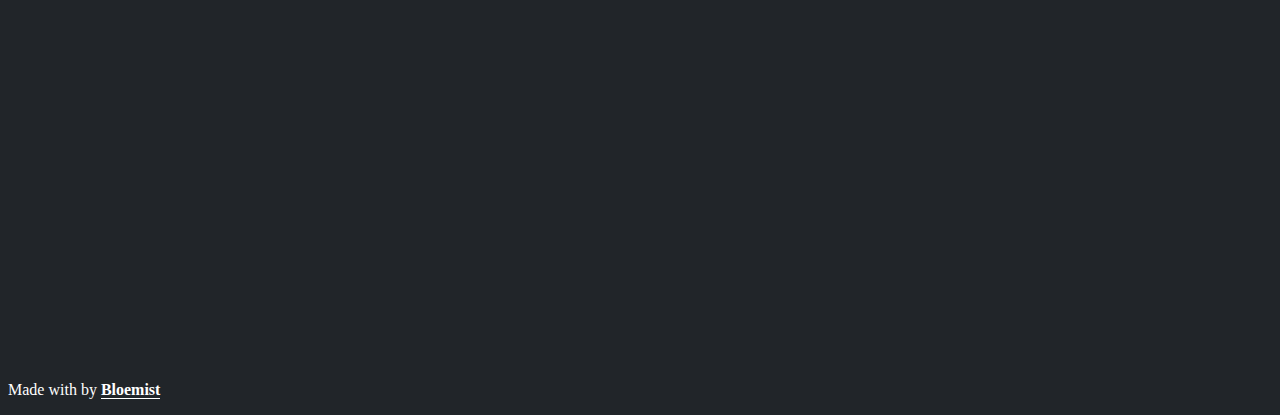
==== commit 65cb8596: "Add working calender, currently fetching data from public google calender" ====
--- a/index.html
+++ b/index.html
@@ -12,7 +12,11 @@
     <link href="style.css" rel="stylesheet" crossorigin="anonymous">
     <link rel="stylesheet"
         href="https://maxst.icons8.com/vue-static/landings/line-awesome/line-awesome/1.3.0/css/line-awesome.min.css">
+    <!-- ICS parser -->
+    <script src="https://unpkg.com/ical.js/dist/ical.es5.min.cjs"></script>
     <script type="module" src="scripts/script.js"></script>
+    <script type="module" src="scripts/home.js"></script>
+    
 </head>
 
 <body>
@@ -64,24 +68,14 @@
                 </div>
                 <div class="col-xl-4 col-md-12">
                     <h1>Events</h1>
-                    <p class="framed">
-                        <colored>2023-03-31</colored> - <a href="#">Newline 2023</a><br>
-                        <colored>2023-04-20</colored> - <a href="#">Meeting 190</a><br>
-                        <colored>2023-05-08</colored> - <a href="#">Meeting 191</a><br>
-                        <colored>2023-05-22</colored> - <a href="#">Movie Night</a><br>
-                        <colored>2023-06-17</colored> - <a href="#">Meeting 190</a><br>
+                    <p class="framed" id="upcomingEvents">
+                        <!-- Script should add upcoming events here -->
                     </p>
                     <h1>Past Events</h1>
-                    <p class="framed">
-                        <colored>2023-03-31</colored> - <a href="#">Newline 2023</a><br>
-                        <colored>2023-04-20</colored> - <a href="#">Meeting 190</a><br>
-                        <colored>2023-05-08</colored> - <a href="#">Meeting 191</a><br>
-                        <colored>2023-05-22</colored> - <a href="#">Movie Night</a><br>
-                        <colored>2023-06-17</colored> - <a href="#">Meeting 190</a><br>
+                    <p class="framed" id="pastEvents">
+                        <!-- Script should add past events here -->
                     </p>
-
                 </div>
-
             </div>
             <div class="row">
                 <div class="col-12"><img src="i/space-new.jpg" class="img" style="width:100%;"></div>
--- a/style.css
+++ b/style.css
@@ -132,3 +132,21 @@
 a.active {
     border-bottom: 3px solid #FFA86A; /* Orange line for active tab */
 }
+
+/* Button */
+.btn {
+    display: inline-block;            /* Allow setting width and height */
+    padding: 10px 20px;              /* Adjust padding as needed */
+    color: #FFA86A;                   /* Text color */
+    background-color: transparent;    /* Transparent background */
+    border: 2px solid #FFA86A;        /* Orange border */
+    border-radius: 0;                 /* Remove rounded borders */
+    text-decoration: none;             /* Remove underline from text */
+    font-size: 16px;                  /* Adjust font size */
+    cursor: pointer;                  /* Change cursor to pointer */
+    transition: background-color 0.3s; /* Smooth background transition */
+}
+
+.btn:hover {
+    background-color: rgba(250, 168, 106, 0.2); /* Light orange background on hover */
+}
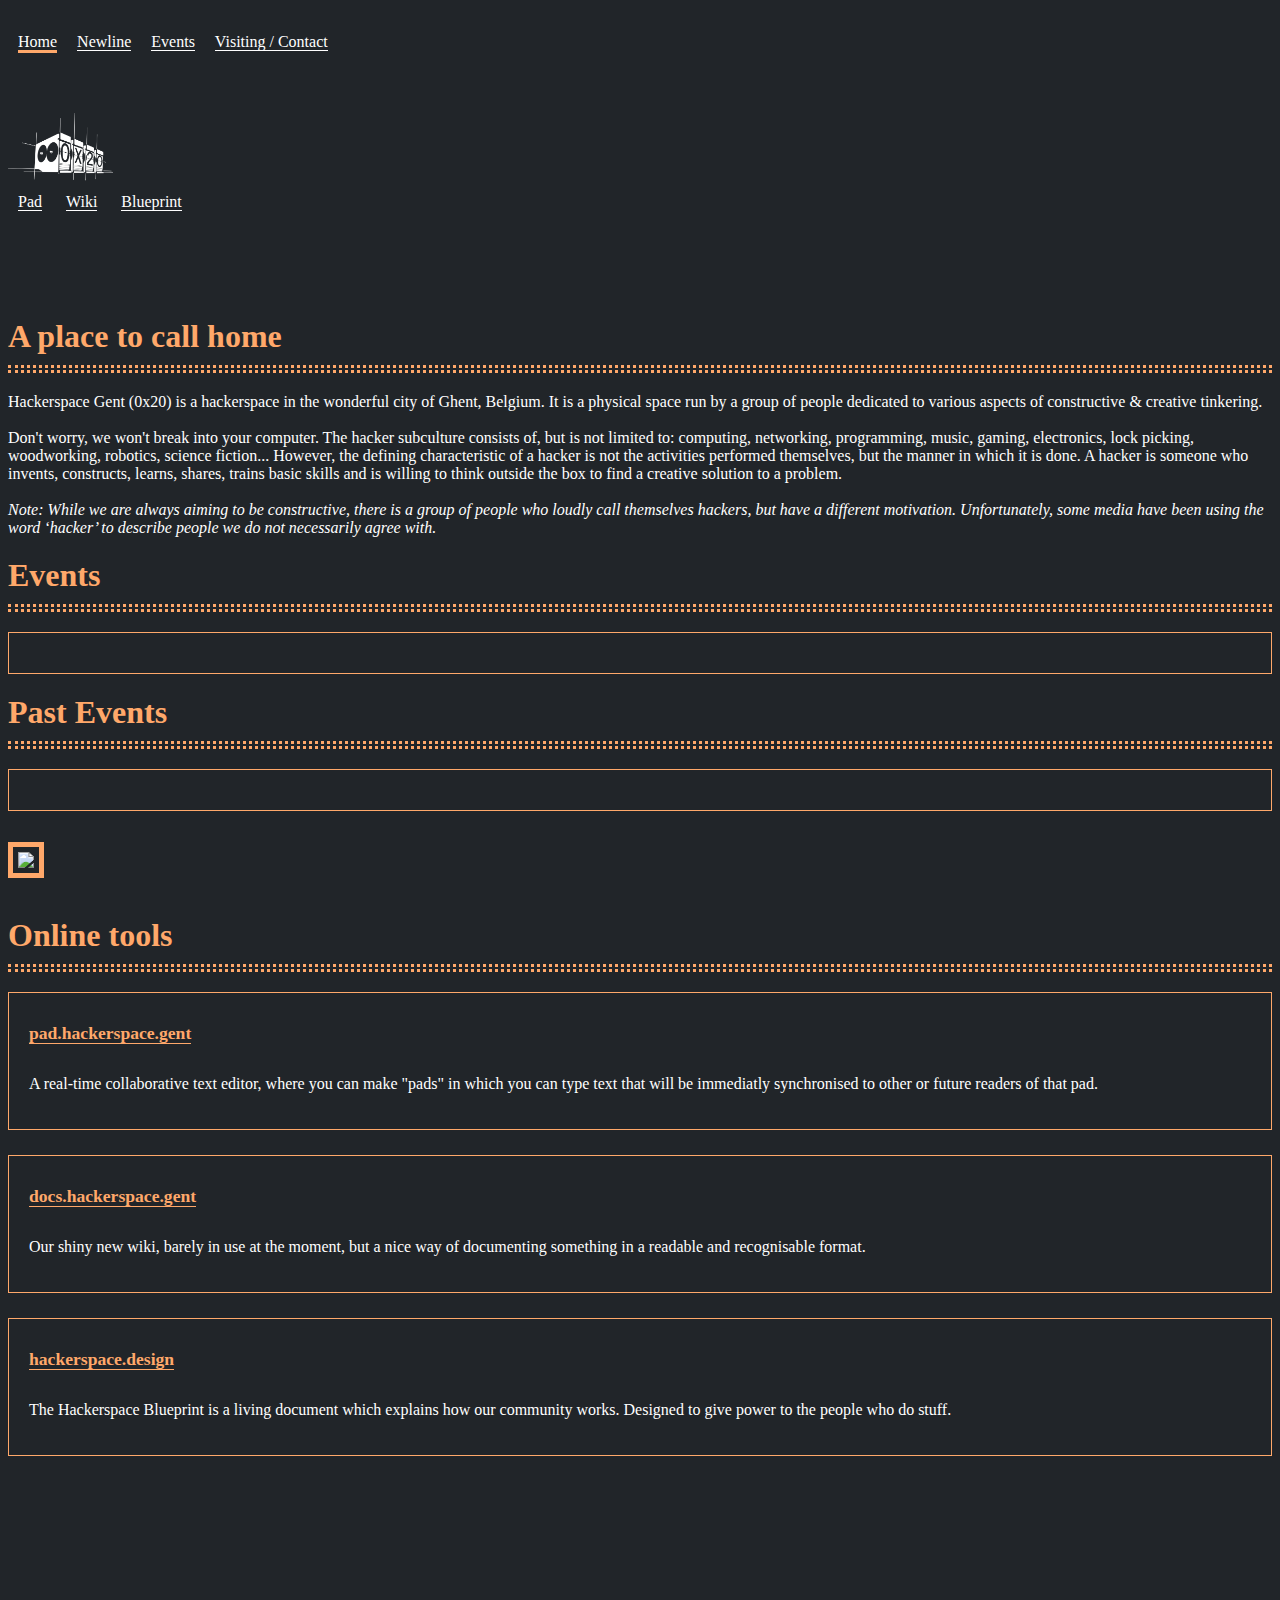
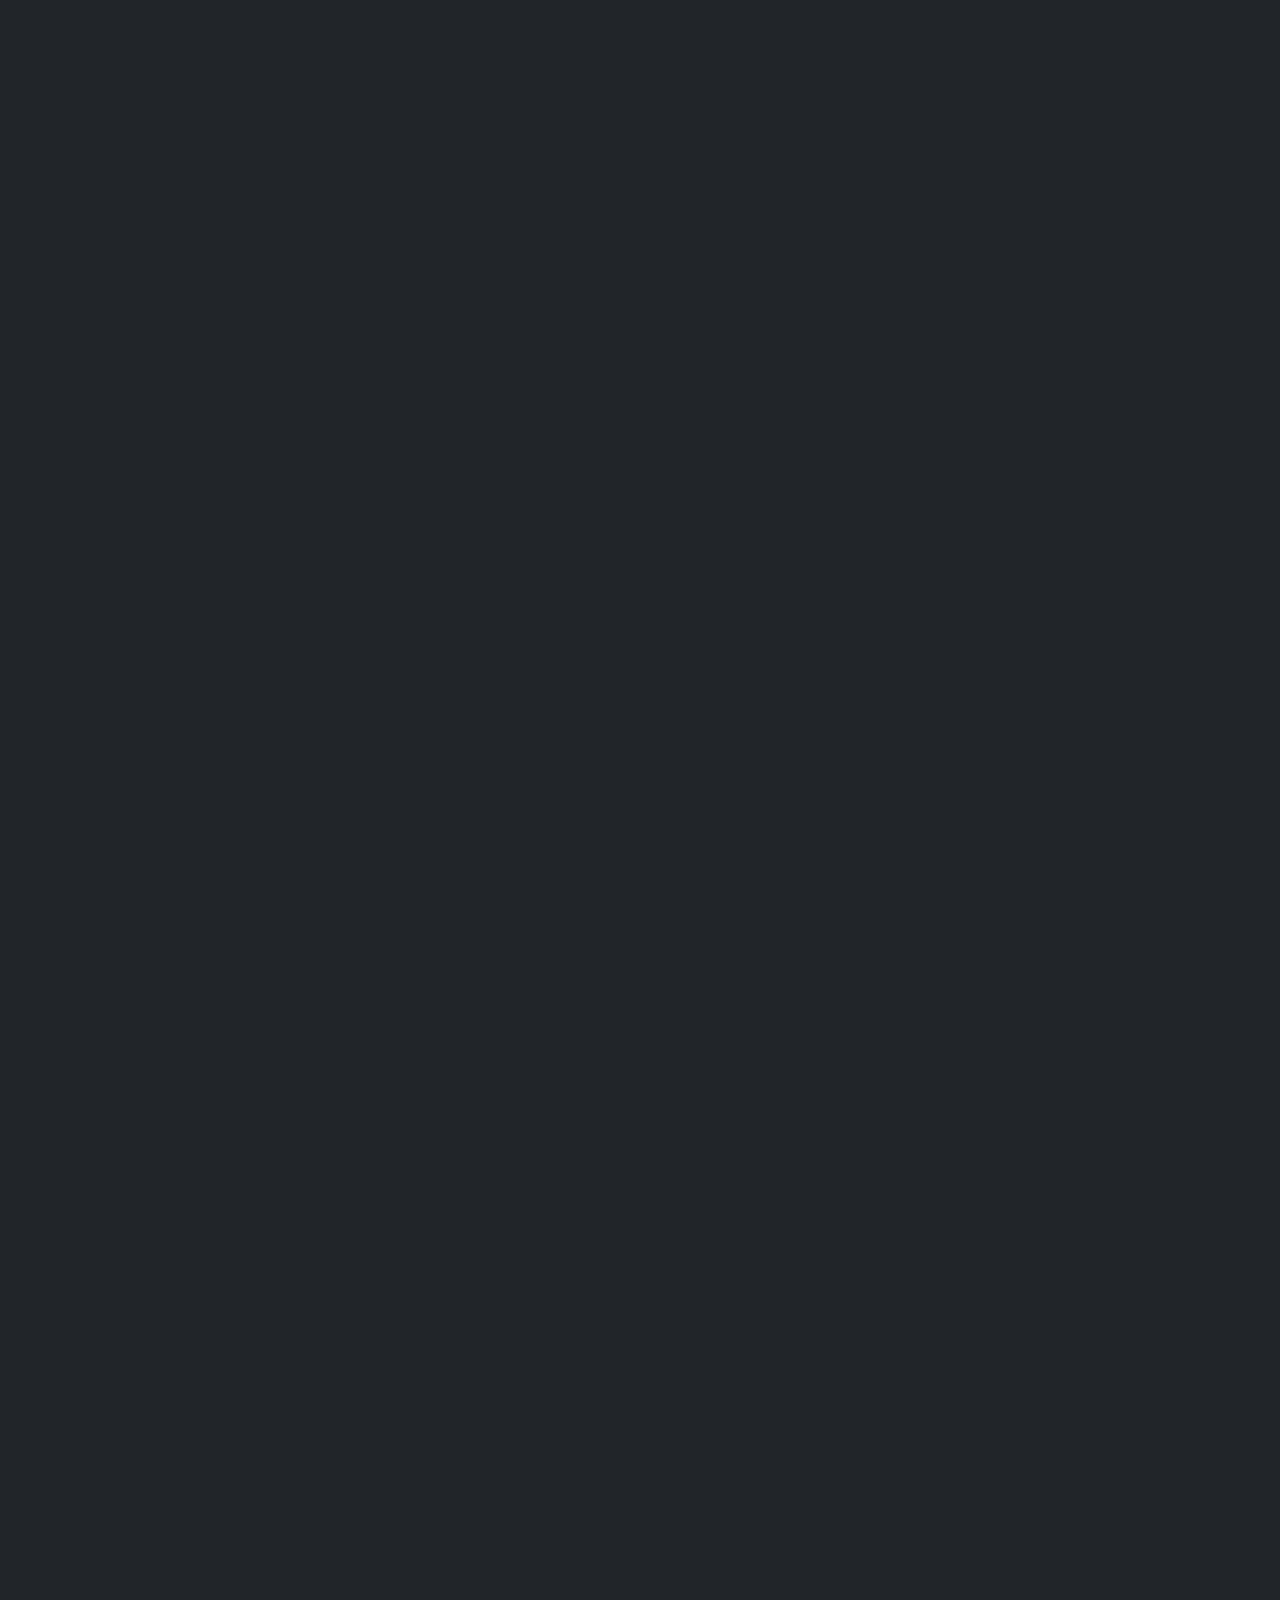
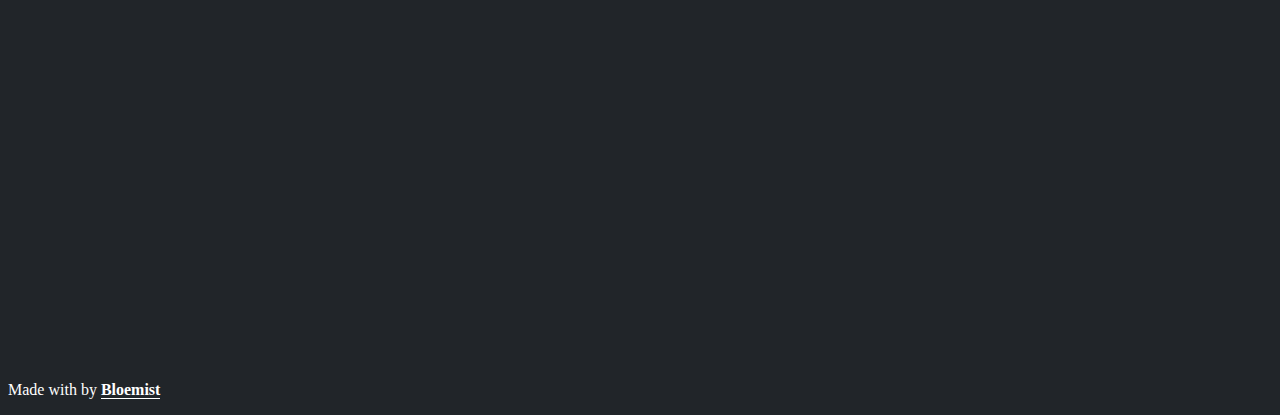
==== commit 90aa9b6c: "implement navigating to events from homepage" ====
--- a/index.html
+++ b/index.html
@@ -12,8 +12,6 @@
     <link href="style.css" rel="stylesheet" crossorigin="anonymous">
     <link rel="stylesheet"
         href="https://maxst.icons8.com/vue-static/landings/line-awesome/line-awesome/1.3.0/css/line-awesome.min.css">
-    <!-- ICS parser -->
-    <script src="https://unpkg.com/ical.js/dist/ical.es5.min.cjs"></script>
     <script type="module" src="scripts/script.js"></script>
     <script type="module" src="scripts/home.js"></script>
     
